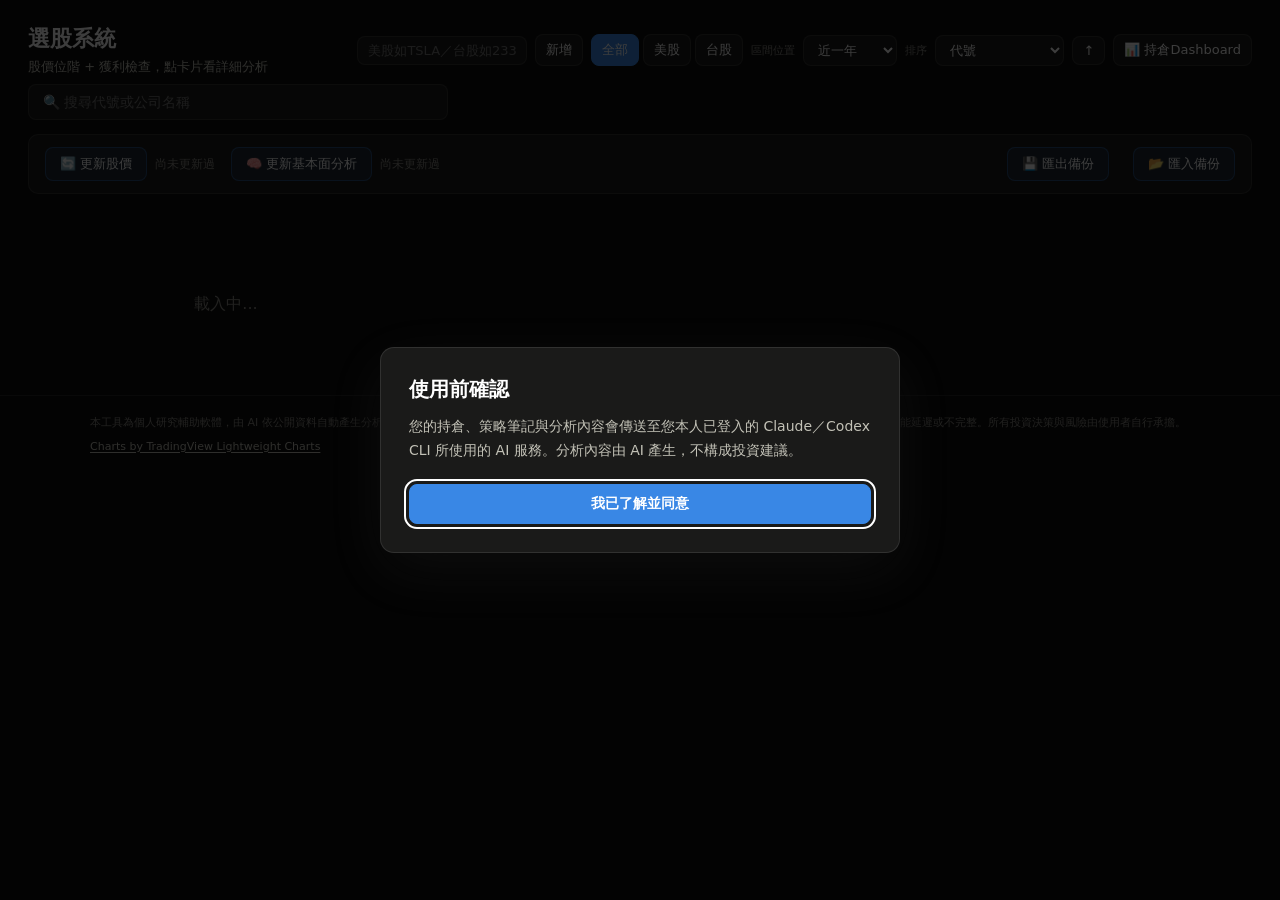
==== frontend/index.html @ bf41b872 "feat(W2): disclaimer footer + first-use consent dialog (codex-built, red-teamed), smoke checklist Co" ====
<!doctype html>
<html lang="zh-Hant">
<head>
<meta charset="utf-8" />
<meta name="viewport" content="width=device-width, initial-scale=1" />
<title>選股系統</title>
<link rel="stylesheet" href="style.css" />
<script src="disclaimer.js"></script>
</head>
<body>
<header class="page-header">
  <div>
    <h1>選股系統</h1>
    <p class="subtitle">股價位階 + 獲利檢查，點卡片看詳細分析</p>
  </div>
  <div class="controls">
    <input id="newTicker" type="text" class="text-input" placeholder="美股如TSLA／台股如2330" maxlength="12" />
    <button id="addTickerBtn" class="range-btn">新增</button>
    <div class="market-filter-row" id="marketFilterBtns">
      <button class="range-btn active" data-market="all">全部</button>
      <button class="range-btn" data-market="us">美股</button>
      <button class="range-btn" data-market="tw">台股</button>
    </div>
    <label class="section-label" for="rangeSelect">區間位置</label>
    <select id="rangeSelect">
      <option value="1m">近一個月</option>
      <option value="3m">近三個月</option>
      <option value="6m">近半年</option>
      <option value="1y" selected>近一年</option>
      <option value="3y">近三年</option>
    </select>
    <label class="section-label" for="sortSelect">排序</label>
    <select id="sortSelect">
      <option value="ticker">代號</option>
      <option value="price">股價</option>
      <option value="day_change_pct">今日漲跌%</option>
      <option value="pct_from_high">距高點%</option>
      <option value="sigma">長期趨勢位階σ</option>
      <option value="range_pct">區間位置%</option>
      <option value="market_cap">市值</option>
      <option value="holding_pl_pct">持倉損益%</option>
      <option value="holding_pl_amount">持倉損益金額</option>
    </select>
    <button id="sortDirBtn" class="range-btn" title="切換升冪/降冪">↑</button>
    <a href="dashboard.html" class="range-btn nav-link">📊 持倉Dashboard</a>
  </div>
</header>
<section class="search-row">
  <input id="searchInput" type="text" class="text-input search-input" placeholder="🔍 搜尋代號或公司名稱" />
</section>
<section class="refresh-row">
  <div class="refresh-row-group">
    <div class="refresh-item">
      <button id="refreshPricesBtn" class="action-btn">🔄 更新股價</button>
      <span class="refresh-status" id="refreshPricesStatus">尚未更新過</span>
    </div>
    <div class="refresh-item">
      <button id="refreshAnalysisBtn" class="action-btn">🧠 更新基本面分析</button>
      <span class="refresh-status" id="refreshAnalysisStatus">尚未更新過</span>
    </div>
  </div>
  <div class="refresh-row-group">
    <div class="refresh-item">
      <button id="exportBackupBtn" class="action-btn">💾 匯出備份</button>
      <span class="refresh-status" id="backupStatus"></span>
    </div>
    <div class="refresh-item">
      <button id="importBackupBtn" class="action-btn">📂 匯入備份</button>
      <input type="file" id="importBackupFile" accept="application/json" style="display:none;">
    </div>
  </div>
</section>
<p id="statusMsg" class="status-msg"></p>
<main id="grid" class="grid">
  <div class="loading">載入中...</div>
</main>
<script src="app.js"></script>
<script src="chat-widget.js"></script>
</body>
</html>
---- frontend/style.css ----
:root {
  color-scheme: dark;
  --surface-1: #1a1a19;
  --page: #0d0d0d;
  --text-primary: #ffffff;
  --text-secondary: #c3c2b7;
  --text-muted: #898781;
  --border: rgba(255, 255, 255, 0.10);
  --gridline: #2c2c2a;
  --blue: #3987e5;
  --red: #e66767;
  --good: #0ca30c;
  --critical: #e66767;
  --neutral: #383835;
  --card-radius: 14px;
}

* { box-sizing: border-box; }

body {
  margin: 0;
  background: var(--page);
  color: var(--text-primary);
  font-family: system-ui, -apple-system, "Segoe UI", sans-serif;
}

header.page-header {
  display: flex;
  align-items: center;
  justify-content: space-between;
  flex-wrap: wrap;
  gap: 12px;
  padding: 24px 28px 8px;
}

header.page-header h1 {
  font-size: 22px;
  margin: 0;
}

.subtitle {
  color: var(--text-secondary);
  font-size: 13px;
  margin: 4px 0 0;
}

.controls {
  display: flex;
  align-items: center;
  gap: 8px;
}

.market-filter-row {
  display: flex;
  gap: 4px;
}

.refresh-row {
  display: flex;
  flex-wrap: wrap;
  justify-content: space-between;
  align-items: center;
  gap: 16px;
  margin: 0 28px 14px;
  padding: 12px 16px;
  background: var(--surface-1);
  border: 1px solid var(--border);
  border-radius: 10px;
}

.refresh-row-group {
  display: flex;
  flex-wrap: nowrap;
  gap: 16px;
  max-width: 100%;
  overflow-x: auto;
}

.refresh-item {
  display: flex;
  flex-wrap: nowrap;
  flex-shrink: 0;
  align-items: center;
  gap: 8px;
}

.action-btn {
  background: rgba(57, 135, 229, 0.12);
  color: var(--text-primary);
  border: 1px solid rgba(57, 135, 229, 0.4);
  border-radius: 8px;
  padding: 7px 14px;
  font-size: 13px;
  font-family: inherit;
  cursor: pointer;
  white-space: nowrap;
}

.action-btn:hover:not(:disabled) {
  background: rgba(57, 135, 229, 0.22);
}

.action-btn:disabled {
  opacity: 0.6;
  cursor: default;
}

.refresh-status {
  font-size: 12px;
  color: var(--text-muted);
}
.refresh-status.error { color: var(--critical); }

select, .range-btn {
  background: var(--surface-1);
  color: var(--text-primary);
  border: 1px solid var(--border);
  border-radius: 8px;
  padding: 6px 10px;
  font-size: 13px;
  font-family: inherit;
  cursor: pointer;
}

.range-btn.active {
  background: var(--blue);
  border-color: var(--blue);
}

.nav-link {
  display: inline-block;
  text-decoration: none;
}

.grid {
  display: grid;
  grid-template-columns: repeat(auto-fill, minmax(300px, 1fr));
  gap: 18px;
  padding: 16px 28px 40px;
}

.card {
  position: relative;
  background: var(--surface-1);
  border: 1px solid var(--border);
  border-radius: var(--card-radius);
  padding: 44px 20px 20px;
  cursor: pointer;
  transition: border-color .15s, transform .15s;
  display: flex;
  flex-direction: column;
  gap: 14px;
}

/* dedicated row for the star/remove icons, reserved via the card's extra top padding above —
   normal flex layout with a real gap, not two absolutely-positioned buttons fighting for the
   same corner as the price text */
.card-icons {
  position: absolute;
  top: 10px;
  right: 10px;
  display: flex;
  align-items: center;
  gap: 10px;
  z-index: 2;
}

.remove-btn {
  width: 22px;
  height: 22px;
  border-radius: 50%;
  border: 1px solid var(--border);
  background: rgba(255,255,255,0.04);
  color: var(--text-muted);
  font-size: 11px;
  line-height: 1;
  cursor: pointer;
  opacity: 0;
  transition: opacity .15s, color .15s, border-color .15s;
}

.card:hover .remove-btn { opacity: 1; }
.remove-btn:hover { color: var(--red); border-color: var(--red); }

.star-btn {
  width: 24px;
  height: 24px;
  border: none;
  background: transparent;
  color: var(--text-muted);
  font-size: 18px;
  line-height: 1;
  cursor: pointer;
  transition: color .15s, transform .1s;
}

.star-btn:hover { color: #eda100; transform: scale(1.15); }
.star-btn.active { color: #eda100; }

.card.favorited {
  border-color: rgba(237, 161, 0, 0.5);
  background: linear-gradient(180deg, rgba(237, 161, 0, 0.06), var(--surface-1) 40%);
}
.card.favorited:hover { border-color: #eda100; }

.text-input {
  background: var(--surface-1);
  color: var(--text-primary);
  border: 1px solid var(--border);
  border-radius: 8px;
  padding: 6px 10px;
  font-size: 13px;
  font-family: inherit;
  width: 170px;
}

.text-input:focus {
  outline: none;
  border-color: var(--blue);
}

.search-row {
  padding: 0 28px 14px;
}

.search-input {
  width: 100%;
  max-width: 420px;
  padding: 9px 14px;
  font-size: 14px;
}

.status-msg {
  min-height: 18px;
  padding: 0 28px;
  font-size: 12px;
  color: var(--good);
}
.status-msg.error { color: var(--critical); }

.card:hover {
  border-color: var(--blue);
  transform: translateY(-2px);
}

.card-top {
  display: flex;
  justify-content: space-between;
  align-items: flex-start;
}

.ticker {
  font-size: 22px;
  font-weight: 700;
  letter-spacing: .3px;
}

.name {
  color: var(--text-secondary);
  font-size: 12px;
}

.price-row {
  text-align: right;
}

.price {
  font-size: 22px;
  font-variant-numeric: tabular-nums;
  font-weight: 600;
}

.pct-high {
  font-size: 12px;
  color: var(--text-secondary);
}

.meter-block { display: flex; flex-direction: column; gap: 4px; }

.meter-label-row {
  display: flex;
  justify-content: space-between;
  font-size: 12px;
}

.meter-label-row .tag {
  font-weight: 600;
}

.tag.low { color: var(--blue); }
.tag.mid { color: var(--text-secondary); }
.tag.high { color: var(--red); }

.meter-desc { font-size: 11px; color: var(--text-muted); }

.meter {
  position: relative;
  height: 8px;
  border-radius: 4px;
  background: linear-gradient(to right, var(--blue) 0%, var(--blue) 25%, var(--neutral) 45%, var(--neutral) 55%, var(--red) 75%, var(--red) 100%);
}

.meter .marker {
  position: absolute;
  top: -3px;
  width: 3px;
  height: 14px;
  background: var(--text-primary);
  border-radius: 2px;
  transform: translateX(-50%);
}

.range-meter {
  height: 8px;
  border-radius: 4px;
  background: linear-gradient(to right, var(--blue), var(--neutral), var(--red));
  position: relative;
}

.why-moved {
  font-size: 13px;
  color: var(--text-secondary);
  line-height: 1.5;
}

.holding-info {
  font-size: 12px;
  color: var(--text-secondary);
  background: rgba(255,255,255,0.03);
  border-radius: 8px;
  padding: 6px 10px;
}

.pl-pos { color: var(--good); font-weight: 600; }
.pl-neg { color: #e66767; font-weight: 600; }

.section-label {
  font-size: 11px;
  color: var(--text-muted);
}

.bullets {
  margin: 0;
  padding-left: 18px;
  font-size: 13px;
  line-height: 1.6;
}

.gates { display: flex; flex-direction: column; gap: 6px; }

.gate-row {
  display: flex;
  align-items: center;
  justify-content: space-between;
  background: rgba(255,255,255,0.03);
  border-radius: 8px;
  padding: 8px 12px;
  font-size: 13px;
}

.gate-row .mark { font-weight: 700; }
.gate-row .mark.pass { color: var(--good); }
.gate-row .mark.fail { color: var(--critical); }

.verdict {
  text-align: center;
  padding: 10px;
  border-radius: 8px;
  font-size: 13px;
  font-weight: 600;
  background: rgba(57, 135, 229, 0.15);
  color: var(--blue);
}

.verdict.weak {
  background: rgba(255,255,255,0.05);
  color: var(--text-secondary);
}

.loading, .empty {
  color: var(--text-muted);
  padding: 40px;
  text-align: center;
}

/* detail page */
.detail-wrap {
  max-width: 980px;
  margin: 0 auto;
  padding: 24px 20px 60px;
}

.back-link {
  color: var(--text-secondary);
  text-decoration: none;
  font-size: 13px;
}
.back-link:hover { color: var(--text-primary); }

.detail-header {
  display: flex;
  justify-content: space-between;
  align-items: flex-start;
  flex-wrap: wrap;
  gap: 12px;
  margin: 16px 0 20px;
}

.detail-header .ticker { font-size: 32px; }
.detail-header .price { font-size: 32px; }

.ticker-row {
  display: flex;
  align-items: center;
  gap: 10px;
}

.star-btn-inline {
  background: transparent;
  border: none;
  padding: 0;
  color: var(--text-muted);
  font-size: 28px;
  line-height: 1;
  cursor: pointer;
  transition: color .15s, transform .1s;
}

.star-btn-inline:hover { color: #eda100; transform: scale(1.1); }
.star-btn-inline.active { color: #eda100; }

.panel {
  background: var(--surface-1);
  border: 1px solid var(--border);
  border-radius: var(--card-radius);
  padding: 20px;
  margin-bottom: 18px;
}

.panel h3 {
  margin: 0 0 12px;
  font-size: 14px;
  color: var(--text-secondary);
  font-weight: 600;
}

#chart { position: relative; width: 100%; height: 380px; }

.chart-point-marker {
  position: absolute;
  width: 10px;
  height: 10px;
  margin-left: -5px;
  margin-top: -5px;
  border-radius: 50%;
  background: #eda100;
  border: 2px solid var(--surface-1);
  pointer-events: none;
  z-index: 5;
}

.chart-range-row {
  display: flex;
  align-items: center;
  gap: 6px;
  margin-bottom: 10px;
}

.fund-grid {
  display: grid;
  grid-template-columns: repeat(auto-fill, minmax(150px, 1fr));
  gap: 14px;
}

.holding-form {
  display: flex;
  flex-wrap: wrap;
  align-items: center;
  gap: 8px;
}

.holding-form .text-input { width: 140px; }
.holding-form input[type="number"] { width: 100px; }

.lot-list {
  display: flex;
  flex-direction: column;
  gap: 4px;
  margin-top: 10px;
}

.lot-row {
  display: flex;
  align-items: center;
  justify-content: space-between;
  gap: 8px;
  padding: 4px 8px;
  background: var(--bg-secondary, #222221);
  border-radius: 4px;
  font-size: 13px;
  color: var(--text-secondary);
}

.lot-remove-btn {
  background: none;
  border: none;
  color: var(--text-secondary);
  cursor: pointer;
  font-size: 13px;
  padding: 0 4px;
}
.lot-remove-btn:hover { color: #e66767; }

.checkbox-row {
  display: flex;
  align-items: center;
  gap: 8px;
  margin-top: 12px;
  font-size: 13px;
  color: var(--text-secondary);
  cursor: pointer;
}

.checkbox-row input[type="checkbox"] {
  width: 16px;
  height: 16px;
  accent-color: var(--blue);
  cursor: pointer;
}

.checkbox-row input:disabled { cursor: default; opacity: 0.5; }

.fund-item .label { font-size: 11px; color: var(--text-muted); }
.fund-item .value { font-size: 16px; font-variant-numeric: tabular-nums; }

.analysis-grid {
  display: grid;
  grid-template-columns: 1fr 1fr;
  gap: 16px;
}
.analysis-block { min-width: 0; }
.analysis-block h4 {
  margin: 0 0 6px;
  font-size: 12px;
  color: var(--text-muted);
}
.analysis-block p {
  margin: 0;
  font-size: 13px;
  line-height: 1.6;
  color: var(--text-primary);
}

.analysis-score-section {
  padding-bottom: 18px;
  margin-bottom: 18px;
  border-bottom: 1px solid var(--border);
}

.analysis-score-section h4 {
  margin: 0 0 8px;
  font-size: 12px;
  color: var(--text-muted);
  font-weight: 600;
}

.analysis-as-of {
  margin: -6px 0 14px;
  color: var(--text-muted);
  font-size: 12px;
  font-variant-numeric: tabular-nums;
}

.score-chart-box {
  width: min(100%, 430px);
  height: 300px;
  margin: 0 auto;
}

.score-empty {
  margin: 0;
  color: var(--text-muted);
  font-size: 13px;
}

.score-reasons {
  display: flex;
  flex-direction: column;
  gap: 8px;
  max-width: 720px;
  margin: 16px auto 0;
  padding-top: 14px;
  border-top: 1px solid var(--border);
}

.score-reason-row {
  display: grid;
  grid-template-columns: minmax(72px, auto) 42px minmax(0, 1fr);
  align-items: start;
  gap: 10px;
  min-width: 0;
}

.score-reason-axis,
.score-reason-text {
  font-size: 13px;
  line-height: 1.5;
}

.score-reason-axis {
  color: var(--text-secondary);
  font-weight: 600;
}

.score-reason-text {
  min-width: 0;
  color: var(--text-primary);
  overflow-wrap: anywhere;
  text-wrap: pretty;
}

.score-badge {
  display: inline-flex;
  align-items: center;
  justify-content: center;
  min-width: 36px;
  padding: 2px 6px;
  border-radius: 999px;
  color: var(--text-primary);
  font-size: 11px;
  font-weight: 700;
  font-variant-numeric: tabular-nums;
}

.score-good { background: var(--good); }
.score-critical { background: var(--critical); }
.score-neutral,
.score-missing {
  background: var(--neutral);
  color: var(--text-secondary);
}

.analysis-news-panel {
  margin-top: 18px;
  padding-top: 18px;
  border-top: 1px solid var(--border);
}

.analysis-news-panel > h4 {
  margin-bottom: 12px;
  color: var(--text-secondary);
  font-size: 13px;
  text-wrap: balance;
}

.analysis-news-columns {
  display: grid;
  grid-template-columns: 1fr 1fr;
  gap: 18px;
}

.analysis-news-group { min-width: 0; }

.analysis-news-group h5 {
  margin: 0 0 8px;
  color: var(--text-muted);
  font-size: 12px;
}

.analysis-news-list {
  margin: 0;
  padding-left: 18px;
  color: var(--text-secondary);
  font-size: 13px;
  line-height: 1.55;
}

.analysis-news-list li {
  margin-bottom: 6px;
  overflow-wrap: anywhere;
  text-wrap: pretty;
}

.analysis-news-list a { color: var(--blue); }

.analysis-news-empty {
  margin: 0;
  color: var(--text-muted);
  font-size: 13px;
}

@media (max-width: 760px) {
  .analysis-grid { grid-template-columns: 1fr; }
  .analysis-news-columns { grid-template-columns: 1fr; }
}

@media (max-width: 420px) {
  .score-reason-row {
    grid-template-columns: minmax(72px, 1fr) 42px;
  }

  .score-reason-text { grid-column: 1 / -1; }
}

/* dashboard */

.dashboard-wrap {
  max-width: 1100px;
  margin: 0 auto;
  padding: 24px 20px 60px;
}

.stat-row {
  display: grid;
  grid-template-columns: repeat(auto-fit, minmax(160px, 1fr));
  gap: 14px;
  margin: 20px 0;
}

.stat-tile {
  background: var(--surface-1);
  border: 1px solid var(--border);
  border-radius: var(--card-radius);
  padding: 16px 18px;
}

.stat-label { font-size: 12px; color: var(--text-muted); margin-bottom: 6px; }
.stat-value { font-size: 24px; font-weight: 700; font-variant-numeric: tabular-nums; }

.chart-row {
  display: grid;
  grid-template-columns: 1fr 1fr;
  gap: 16px;
}

.chart-panel { min-height: 280px; }

.chart-box {
  position: relative;
  height: 280px;
}

.table-scroll { overflow-x: auto; }

.holdings-table {
  width: 100%;
  border-collapse: collapse;
  font-size: 13px;
}

.holdings-table th {
  text-align: left;
  padding: 8px 10px;
  color: var(--text-muted);
  font-weight: 500;
  border-bottom: 1px solid var(--border);
  white-space: nowrap;
}

.holdings-table td {
  padding: 10px;
  border-bottom: 1px solid var(--gridline);
  white-space: nowrap;
}

.holdings-table tr[data-ticker] {
  cursor: pointer;
}
.holdings-table tr[data-ticker]:hover {
  background: rgba(255,255,255,0.03);
}

.chat-widget {
  /* no longer positioned itself — bubble and panel are each position:fixed independently below,
     since they need different anchor strategies (see .chat-widget-panel) and are never both
     visible at once ([hidden] toggles between them). */
  font-family: inherit;
}

.chat-widget-bubble {
  position: fixed;
  right: 20px;
  bottom: 20px;
  z-index: 1000;
  display: grid;
  width: 56px;
  height: 56px;
  place-items: center;
  padding: 0;
  background: var(--blue);
  color: var(--text-primary);
  border: 1px solid var(--border);
  border-radius: 50%;
  box-shadow: 0 6px 20px var(--page);
  font: inherit;
  font-size: 15px;
  font-weight: 700;
  cursor: pointer;
}

.chat-widget-bubble:hover,
.chat-widget-bubble:focus-visible {
  outline: 2px solid var(--text-primary);
  outline-offset: 2px;
}

.chat-widget-panel {
  position: fixed;
  /* left/top, not right/bottom — computed to rest in the same bottom-right spot as the bubble at
     this panel's default 400x560 size. Native CSS `resize` always grows a box away from ITS OWN
     top-left corner; anchoring via right/bottom instead makes the browser recompute left/top on
     every resize tick to keep right/bottom pinned, so the drag handle doesn't track the pointer
     1:1 and the panel visibly jumps (found in review). left/top keeps that corner fixed, matching
     what the native handle actually does.
     ponytail: dragging to a size much larger than the default can push the right/bottom edge past
     the viewport since max-width/max-height aren't aware of this fixed left/top — acceptable
     ceiling for a corner widget on a personal dashboard; a ResizeObserver that re-clamps left/top
     on resize would remove it if it's ever actually annoying in practice. */
  left: max(16px, calc(100vw - 420px));
  top: max(16px, calc(100vh - 580px));
  z-index: 1000;
  display: flex;
  flex-direction: column;
  width: min(400px, calc(100vw - 32px));
  height: min(560px, calc(100vh - 32px));
  min-width: min(320px, calc(100vw - 32px));
  min-height: min(360px, calc(100vh - 32px));
  max-width: calc(100vw - 32px);
  max-height: calc(100vh - 32px);
  overflow: auto;
  resize: both;
  background: var(--surface-1);
  color: var(--text-primary);
  border: 1px solid var(--border);
  border-radius: var(--card-radius);
  box-shadow: 0 8px 28px var(--page);
}

.chat-widget-header {
  display: flex;
  flex: 0 0 auto;
  align-items: center;
  justify-content: space-between;
  gap: 12px;
  padding: 12px 14px;
  border-bottom: 1px solid var(--border);
}

.chat-widget-title {
  margin: 0;
  font-size: 15px;
}

.chat-widget-header-actions {
  display: flex;
  align-items: center;
  gap: 4px;
}

.chat-widget-text-btn,
.chat-widget-icon-btn {
  background: transparent;
  color: var(--text-secondary);
  border: 1px solid transparent;
  border-radius: 8px;
  font: inherit;
  cursor: pointer;
}

.chat-widget-text-btn {
  padding: 5px 8px;
  font-size: 12px;
}

.chat-widget-icon-btn {
  width: 32px;
  height: 32px;
  padding: 0;
  font-size: 20px;
  line-height: 1;
}

.chat-widget-text-btn:hover:not(:disabled),
.chat-widget-icon-btn:hover:not(:disabled),
.chat-widget-text-btn:focus-visible,
.chat-widget-icon-btn:focus-visible {
  color: var(--text-primary);
  border-color: var(--border);
  outline: none;
}

.chat-widget-text-btn:disabled,
.chat-widget-icon-btn:disabled {
  color: var(--text-muted);
  cursor: default;
}

.chat-widget-messages {
  display: flex;
  flex: 1 1 auto;
  flex-direction: column;
  gap: 10px;
  min-height: 180px;
  overflow-y: auto;
  padding: 14px;
  background: var(--page);
  scroll-behavior: smooth;
}

.chat-widget-empty {
  margin: auto;
  padding: 20px;
  color: var(--text-muted);
  font-size: 13px;
  line-height: 1.6;
  text-align: center;
}

.chat-widget-message {
  width: fit-content;
  max-width: 86%;
  padding: 9px 11px;
  border: 1px solid var(--border);
  border-radius: 10px;
  color: var(--text-primary);
  font-size: 13px;
  line-height: 1.55;
  white-space: pre-wrap;
  overflow-wrap: anywhere;
}

.chat-widget-message.user {
  align-self: flex-end;
  background: var(--blue);
}

.chat-widget-message.assistant {
  align-self: flex-start;
  background: var(--surface-1);
}

.chat-widget-message.pending {
  color: var(--text-muted);
}

.chat-widget-message.error {
  align-self: flex-start;
  color: var(--critical);
  border-color: var(--critical);
  background: var(--surface-1);
}

.chat-widget-form {
  display: flex;
  flex: 0 0 auto;
  align-items: stretch;
  gap: 8px;
  padding: 10px;
  border-top: 1px solid var(--border);
}

.chat-widget-input {
  flex: 1;
  min-width: 0;
  min-height: 52px;
  max-height: 140px;
  resize: vertical;
  padding: 8px 10px;
  background: var(--page);
  color: var(--text-primary);
  border: 1px solid var(--border);
  border-radius: 8px;
  font: inherit;
  font-size: 13px;
  line-height: 1.45;
}

.chat-widget-input:focus {
  outline: none;
  border-color: var(--blue);
}

.chat-widget-input:disabled {
  color: var(--text-muted);
}

.chat-widget-send-btn {
  flex: 0 0 auto;
  align-self: stretch;
  min-width: 64px;
  padding: 7px 12px;
  background: var(--blue);
  color: var(--text-primary);
  border: 1px solid var(--border);
  border-radius: 8px;
  font: inherit;
  font-size: 13px;
  cursor: pointer;
}

.chat-widget-send-btn:hover:not(:disabled),
.chat-widget-send-btn:focus-visible {
  outline: 2px solid var(--text-primary);
  outline-offset: 1px;
}

.chat-widget-send-btn:disabled {
  background: var(--neutral);
  color: var(--text-muted);
  cursor: default;
}

.chat-widget[hidden],
.chat-widget-bubble[hidden],
.chat-widget-panel[hidden] {
  display: none;
}

.sr-only {
  position: absolute;
  width: 1px;
  height: 1px;
  padding: 0;
  margin: -1px;
  overflow: hidden;
  clip: rect(0, 0, 0, 0);
  white-space: nowrap;
  border: 0;
}

/* shared disclaimer and first-use consent */
.site-disclaimer {
  width: 100%;
  padding: 18px clamp(16px, 4vw, 28px) 88px; /* bottom room so the fixed chat bubble never covers the text */
  color: var(--text-muted);
  border-top: 1px solid var(--border);
  font-size: 11px;
  line-height: 1.6;
}

.site-disclaimer-content {
  width: 100%;
  max-width: 1100px;
  margin: 0 auto;
  overflow-wrap: anywhere;
}

.site-disclaimer-text {
  margin: 0 0 6px;
}

.site-disclaimer-attribution {
  color: var(--text-secondary);
  text-underline-offset: 2px;
}

.site-disclaimer-attribution:hover,
.site-disclaimer-attribution:focus-visible {
  color: var(--text-primary);
}

.consent-modal-open {
  overflow: hidden;
}

.consent-overlay {
  position: fixed;
  inset: 0;
  z-index: 2000;
  display: grid;
  place-items: center;
  overflow-y: auto;
  padding: 16px;
  background: rgba(0, 0, 0, 0.76);
}

.consent-dialog {
  width: min(520px, 100%);
  max-height: calc(100dvh - 32px);
  overflow-y: auto;
  padding: clamp(20px, 5vw, 28px);
  background: var(--surface-1);
  color: var(--text-primary);
  border: 1px solid var(--border);
  border-radius: var(--card-radius);
  box-shadow: 0 18px 60px var(--page);
}

.consent-dialog-title {
  margin: 0 0 12px;
  font-size: 20px;
}

.consent-dialog-message {
  margin: 0 0 22px;
  color: var(--text-secondary);
  font-size: 14px;
  line-height: 1.7;
  overflow-wrap: anywhere;
}

.consent-confirm-btn {
  width: 100%;
  padding: 10px 16px;
  background: var(--blue);
  color: var(--text-primary);
  border: 1px solid var(--blue);
  border-radius: 8px;
  font: inherit;
  font-size: 14px;
  font-weight: 600;
  cursor: pointer;
}

.consent-confirm-btn:hover {
  filter: brightness(1.08);
}

.consent-confirm-btn:focus-visible {
  outline: 2px solid var(--text-primary);
  outline-offset: 3px;
}

@media (max-width: 760px) {
  .chart-row { grid-template-columns: 1fr; }

  /* .chat-widget-bubble/.chat-widget-panel need no override here — their left/top and
     width/height formulas (see their own rules) already degrade to a 16px viewport margin on
     narrow screens on their own. */
  .chat-widget-message { max-width: 92%; }
}
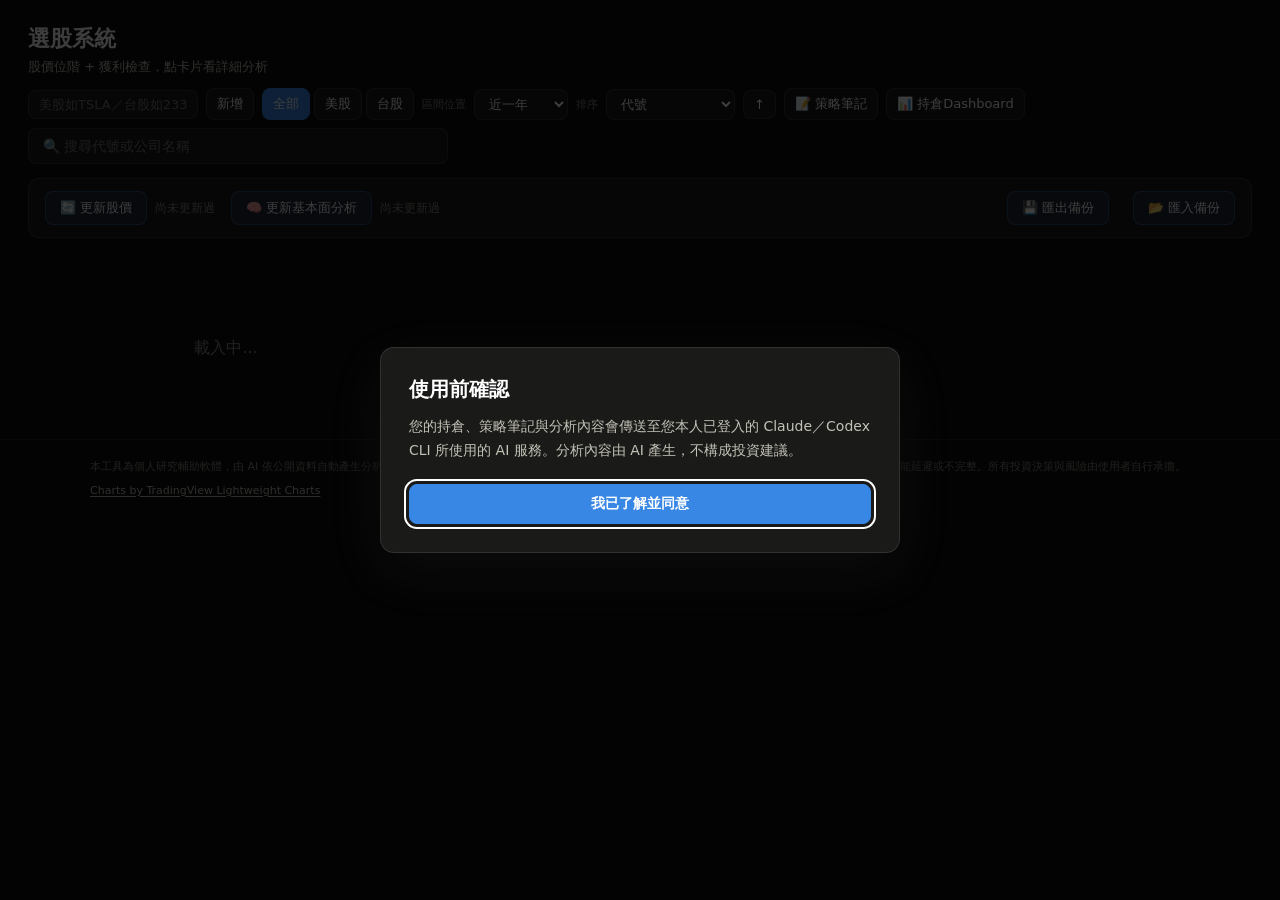
==== commit d56c8fbd: "feat(W6b): strategy notes API + UI (upload/paste/delete, per-ticker check panel), backup coverage, p" ====
--- a/frontend/index.html
+++ b/frontend/index.html
@@ -42,6 +42,7 @@
       <option value="holding_pl_amount">持倉損益金額</option>
     </select>
     <button id="sortDirBtn" class="range-btn" title="切換升冪/降冪">↑</button>
+    <a href="strategy.html" class="range-btn nav-link">📝 策略筆記</a>
     <a href="dashboard.html" class="range-btn nav-link">📊 持倉Dashboard</a>
   </div>
 </header>
--- a/frontend/style.css
+++ b/frontend/style.css
@@ -47,6 +47,7 @@
 .controls {
   display: flex;
   align-items: center;
+  flex-wrap: wrap;
   gap: 8px;
 }
 
@@ -396,6 +397,12 @@
   font-size: 13px;
 }
 .back-link:hover { color: var(--text-primary); }
+
+.detail-nav {
+  display: flex;
+  justify-content: space-between;
+  gap: 16px;
+}
 
 .detail-header {
   display: flex;
@@ -689,9 +696,386 @@
   font-size: 13px;
 }
 
+/* strategy notes and checks */
+.strategy-wrap {
+  width: min(980px, 100%);
+  margin: 0 auto;
+  padding: 24px 20px 60px;
+}
+
+.strategy-header {
+  display: flex;
+  align-items: flex-end;
+  justify-content: space-between;
+  gap: 20px;
+  margin: 20px 0;
+}
+
+.strategy-header h1 {
+  margin: 0;
+  font-size: 28px;
+}
+
+.strategy-usage {
+  color: var(--text-secondary);
+  font-size: 12px;
+  font-variant-numeric: tabular-nums;
+  text-align: right;
+}
+
+.strategy-privacy {
+  margin-bottom: 14px;
+  padding: 14px 16px;
+  background: rgba(57, 135, 229, 0.10);
+  border: 1px solid rgba(57, 135, 229, 0.35);
+  border-radius: 10px;
+}
+
+.strategy-privacy h2,
+.strategy-section-heading h2,
+.strategy-editor-grid .panel h2,
+.strategy-viewer h2 {
+  margin: 0;
+  color: var(--text-secondary);
+  font-size: 14px;
+  font-weight: 600;
+}
+
+.strategy-privacy p {
+  margin: 5px 0 0;
+  color: var(--text-secondary);
+  font-size: 13px;
+  line-height: 1.55;
+}
+
+.strategy-privacy code {
+  color: var(--text-primary);
+  overflow-wrap: anywhere;
+}
+
+.strategy-status {
+  padding: 0;
+  margin: 0 0 10px;
+}
+
+.strategy-section-heading,
+.strategy-check-heading {
+  display: flex;
+  align-items: center;
+  justify-content: space-between;
+  gap: 16px;
+}
+
+.strategy-section-heading { margin-bottom: 12px; }
+
+.strategy-file-list {
+  display: flex;
+  flex-direction: column;
+  gap: 6px;
+}
+
+.strategy-file-row {
+  display: flex;
+  align-items: center;
+  justify-content: space-between;
+  gap: 16px;
+  min-width: 0;
+  padding: 10px 12px;
+  background: rgba(255, 255, 255, 0.03);
+  border-radius: 8px;
+}
+
+.strategy-file-info {
+  display: flex;
+  flex-direction: column;
+  min-width: 0;
+}
+
+.strategy-file-info strong {
+  overflow-wrap: anywhere;
+  font-size: 13px;
+}
+
+.strategy-file-info span {
+  color: var(--text-muted);
+  font-size: 11px;
+}
+
+.strategy-file-actions {
+  display: flex;
+  flex: 0 0 auto;
+  gap: 6px;
+}
+
+.strategy-delete-btn:hover,
+.strategy-delete-btn:focus-visible {
+  color: var(--critical);
+  border-color: var(--critical);
+}
+
+.strategy-empty {
+  margin: 0;
+  padding: 22px 10px;
+}
+
+.strategy-viewer pre {
+  max-height: 440px;
+  margin: 0;
+  padding: 14px;
+  overflow: auto;
+  background: var(--page);
+  border: 1px solid var(--border);
+  border-radius: 8px;
+  color: var(--text-secondary);
+  font: 12px/1.6 ui-monospace, SFMono-Regular, Menlo, Consolas, monospace;
+  white-space: pre-wrap;
+  overflow-wrap: anywhere;
+}
+
+.strategy-editor-grid {
+  display: grid;
+  grid-template-columns: minmax(0, 0.8fr) minmax(0, 1.2fr);
+  gap: 18px;
+}
+
+.strategy-editor-grid .panel h2 { margin-bottom: 10px; }
+
+.strategy-help {
+  display: block;
+  margin: 4px 0 10px;
+  color: var(--text-muted);
+  font-size: 11px;
+  line-height: 1.5;
+}
+
+.strategy-file-input {
+  display: block;
+  width: 100%;
+  margin: 0 0 12px;
+  color: var(--text-secondary);
+  font: inherit;
+  font-size: 12px;
+}
+
+.strategy-paste-form {
+  display: flex;
+  flex-direction: column;
+  align-items: flex-start;
+}
+
+.strategy-paste-form .text-input,
+.strategy-textarea {
+  width: 100%;
+}
+
+.strategy-textarea {
+  min-height: 180px;
+  margin: 4px 0 12px;
+  padding: 10px;
+  resize: vertical;
+  background: var(--page);
+  color: var(--text-primary);
+  border: 1px solid var(--border);
+  border-radius: 8px;
+  font: 13px/1.55 ui-monospace, SFMono-Regular, Menlo, Consolas, monospace;
+}
+
+.strategy-textarea:focus,
+.strategy-viewer pre:focus {
+  outline: 2px solid var(--blue);
+  outline-offset: 2px;
+}
+
+.strategy-check-heading { align-items: flex-start; }
+.strategy-check-heading h3 { margin-bottom: 0; }
+
+.strategy-check-intro {
+  margin: 4px 0 0;
+  color: var(--text-muted);
+  font-size: 12px;
+}
+
+.strategy-result-disclaimer {
+  margin: 14px 0 10px;
+  padding: 10px 12px;
+  background: rgba(255, 255, 255, 0.04);
+  border-left: 3px solid var(--blue);
+  color: var(--text-secondary);
+  font-size: 12px;
+  line-height: 1.55;
+}
+
+.strategy-check-status {
+  min-height: 18px;
+  margin: 0 0 8px;
+  color: var(--good);
+  font-size: 12px;
+}
+
+.strategy-check-status.error { color: var(--critical); }
+
+.strategy-result-meta {
+  display: flex;
+  flex-wrap: wrap;
+  gap: 6px 18px;
+  margin-bottom: 12px;
+  color: var(--text-muted);
+  font-size: 11px;
+}
+
+.strategy-result-meta strong {
+  color: var(--text-secondary);
+  font-weight: 600;
+}
+
+.strategy-warnings {
+  margin: 0 0 12px;
+  padding: 9px 12px;
+  background: rgba(237, 161, 0, 0.08);
+  border: 1px solid rgba(237, 161, 0, 0.28);
+  border-radius: 8px;
+  color: var(--text-secondary);
+  font-size: 12px;
+}
+
+.strategy-warnings summary,
+.strategy-quote-details summary {
+  cursor: pointer;
+}
+
+.strategy-warnings ul {
+  margin: 8px 0 0;
+  padding-left: 18px;
+}
+
+.strategy-result-list {
+  display: flex;
+  flex-direction: column;
+  gap: 10px;
+}
+
+.strategy-result-row {
+  padding: 14px;
+  background: rgba(255, 255, 255, 0.025);
+  border: 1px solid var(--border);
+  border-radius: 10px;
+  overflow-wrap: anywhere;
+}
+
+.strategy-result-row-heading {
+  display: flex;
+  align-items: flex-start;
+  gap: 9px;
+}
+
+.strategy-result-row-heading h4 {
+  margin: 1px 0 0;
+  font-size: 13px;
+  line-height: 1.45;
+}
+
+.strategy-status-badge {
+  flex: 0 0 auto;
+  padding: 2px 8px;
+  border-radius: 999px;
+  font-size: 11px;
+  font-weight: 700;
+}
+
+.status-pass {
+  background: rgba(12, 163, 12, 0.18);
+  color: #72d572;
+}
+
+.status-fail {
+  background: rgba(230, 103, 103, 0.18);
+  color: #f38a8a;
+}
+
+.status-unknown {
+  background: var(--neutral);
+  color: var(--text-secondary);
+}
+
+.status-conditional {
+  background: rgba(237, 161, 0, 0.16);
+  color: #f0b940;
+}
+
+.strategy-result-source,
+.strategy-evidence,
+.strategy-fact-refs,
+.strategy-result-empty {
+  margin: 7px 0 0;
+  color: var(--text-secondary);
+  font-size: 12px;
+  line-height: 1.55;
+}
+
+.strategy-result-source { color: var(--text-muted); }
+
+.strategy-quote-details {
+  margin-top: 9px;
+  color: var(--text-secondary);
+  font-size: 12px;
+}
+
+.strategy-verbatim-quote {
+  margin: 9px 0 0;
+  padding: 10px 12px;
+  background: var(--page);
+  border-left: 3px solid var(--text-muted);
+  color: var(--text-primary);
+  font: 12px/1.6 ui-monospace, SFMono-Regular, Menlo, Consolas, monospace;
+  white-space: pre-wrap;
+}
+
+.strategy-quote-context {
+  margin: 8px 0 0;
+  color: var(--text-muted);
+  line-height: 1.55;
+}
+
+.strategy-advice {
+  margin-top: 11px;
+  padding: 10px 12px;
+  background: rgba(57, 135, 229, 0.08);
+  border-radius: 8px;
+}
+
+.strategy-advice h5 {
+  margin: 0 0 6px;
+  color: var(--blue);
+  font-size: 12px;
+}
+
+.strategy-advice p {
+  margin: 4px 0 0;
+  color: var(--text-secondary);
+  font-size: 12px;
+  line-height: 1.55;
+}
+
+.strategy-advice strong { color: var(--text-primary); }
+
+.range-btn:focus-visible,
+.action-btn:focus-visible,
+.back-link:focus-visible,
+.strategy-file-input:focus-visible {
+  outline: 2px solid var(--blue);
+  outline-offset: 2px;
+}
+
 @media (max-width: 760px) {
   .analysis-grid { grid-template-columns: 1fr; }
   .analysis-news-columns { grid-template-columns: 1fr; }
+  .strategy-header {
+    align-items: flex-start;
+    flex-direction: column;
+    gap: 10px;
+  }
+  .strategy-usage { text-align: left; }
+  .strategy-editor-grid { grid-template-columns: 1fr; }
 }
 
 @media (max-width: 420px) {
@@ -700,6 +1084,20 @@
   }
 
   .score-reason-text { grid-column: 1 / -1; }
+
+  .strategy-wrap { padding-inline: 14px; }
+  .strategy-file-row {
+    align-items: flex-start;
+    flex-direction: column;
+  }
+  .strategy-file-actions { width: 100%; }
+  .strategy-file-actions .range-btn { flex: 1; }
+  .strategy-check-heading {
+    align-items: stretch;
+    flex-direction: column;
+  }
+  .strategy-check-heading .action-btn { width: 100%; }
+  .strategy-result-row-heading { flex-direction: column; }
 }
 
 /* dashboard */
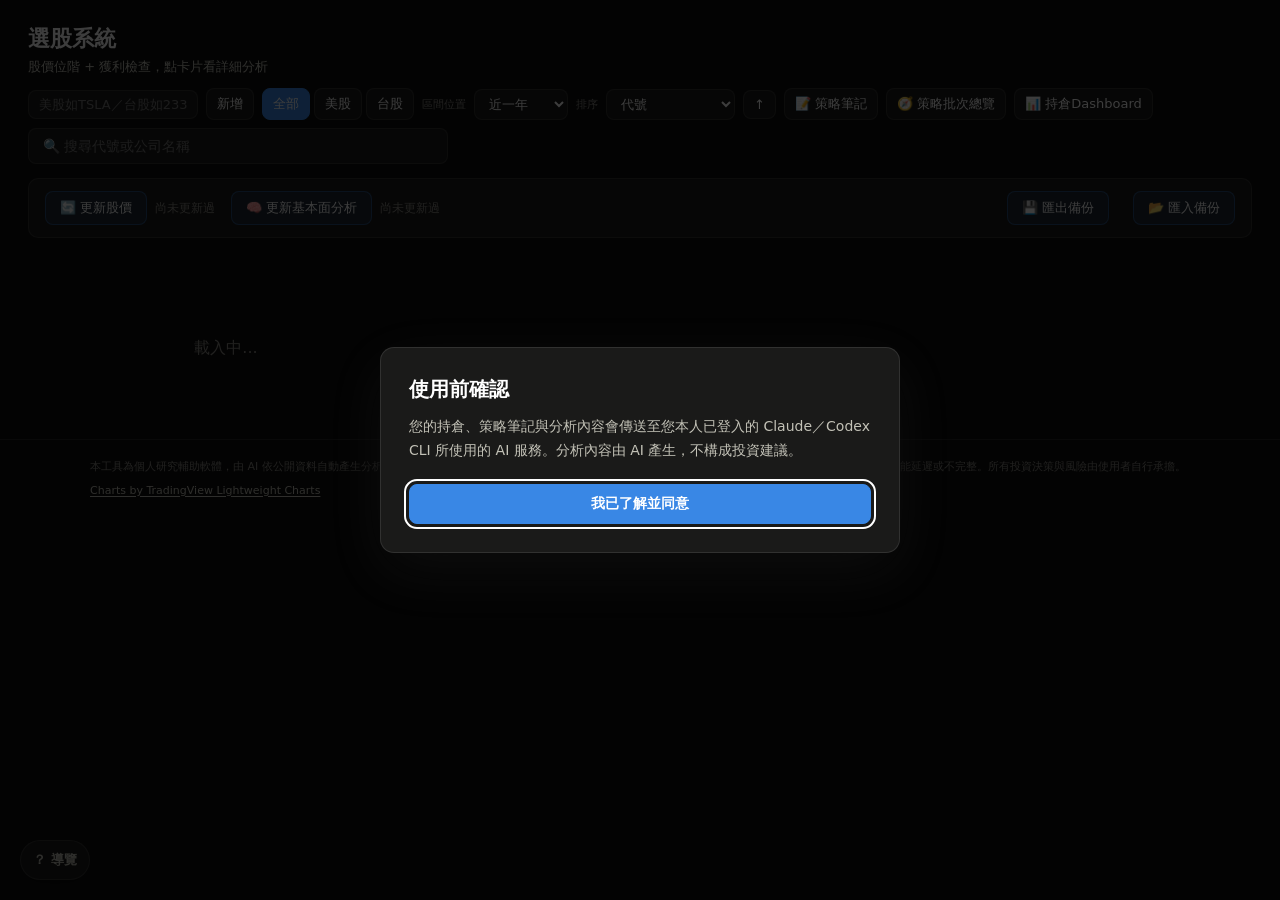
==== commit 3086754a: "feat: onboarding tours on every page, batch strategy overview (API+UI), LLM usage log, tests no long" ====
--- a/frontend/index.html
+++ b/frontend/index.html
@@ -6,6 +6,7 @@
 <title>選股系統</title>
 <link rel="stylesheet" href="style.css" />
 <script src="disclaimer.js"></script>
+<script src="tour.js"></script>
 </head>
 <body>
 <header class="page-header">
@@ -42,8 +43,9 @@
       <option value="holding_pl_amount">持倉損益金額</option>
     </select>
     <button id="sortDirBtn" class="range-btn" title="切換升冪/降冪">↑</button>
-    <a href="strategy.html" class="range-btn nav-link">📝 策略筆記</a>
-    <a href="dashboard.html" class="range-btn nav-link">📊 持倉Dashboard</a>
+    <a id="strategyNavLink" href="strategy.html" class="range-btn nav-link">📝 策略筆記</a>
+    <a id="overviewNavLink" href="overview.html" class="range-btn nav-link">🧭 策略批次總覽</a>
+    <a id="dashboardNavLink" href="dashboard.html" class="range-btn nav-link">📊 持倉Dashboard</a>
   </div>
 </header>
 <section class="search-row">
@@ -60,7 +62,7 @@
       <span class="refresh-status" id="refreshAnalysisStatus">尚未更新過</span>
     </div>
   </div>
-  <div class="refresh-row-group">
+  <div class="refresh-row-group" id="backupControls">
     <div class="refresh-item">
       <button id="exportBackupBtn" class="action-btn">💾 匯出備份</button>
       <span class="refresh-status" id="backupStatus"></span>
--- a/frontend/style.css
+++ b/frontend/style.css
@@ -1527,3 +1527,501 @@
      narrow screens on their own. */
   .chat-widget-message { max-width: 92%; }
 }
+
+.score-evidence-note {
+  margin: 0 0 12px;
+  padding: 8px 12px;
+  color: var(--text-secondary);
+  border-left: 3px solid var(--border);
+  font-size: 12px;
+  line-height: 1.6;
+}
+
+/* first-use onboarding tour */
+.tour-replay-btn {
+  position: fixed;
+  left: 20px;
+  bottom: 20px;
+  z-index: 900;
+  min-height: 40px;
+  padding: 8px 12px;
+  background: var(--surface-1);
+  color: var(--text-secondary);
+  border: 1px solid var(--border);
+  border-radius: 999px;
+  box-shadow: 0 5px 18px rgba(0, 0, 0, 0.28);
+  font: inherit;
+  font-size: 13px;
+  font-weight: 600;
+  cursor: pointer;
+}
+
+.tour-replay-btn:hover,
+.tour-replay-btn:focus-visible {
+  color: var(--text-primary);
+  border-color: var(--blue);
+  outline: 2px solid var(--blue);
+  outline-offset: 2px;
+}
+
+.tour-screen {
+  position: fixed;
+  inset: 0;
+  z-index: 1500;
+  background: transparent;
+}
+
+.tour-spotlight {
+  position: fixed;
+  z-index: 1501;
+  pointer-events: none;
+  border: 2px solid var(--blue);
+  border-radius: 10px;
+  box-shadow: 0 0 0 9999px rgba(0, 0, 0, 0.68), 0 0 0 4px rgba(57, 135, 229, 0.22);
+  transition: top 160ms ease, left 160ms ease, width 160ms ease, height 160ms ease;
+}
+
+.tour-popover {
+  position: fixed;
+  z-index: 1502;
+  width: min(360px, calc(100vw - 24px));
+  max-height: calc(100dvh - 24px);
+  overflow-y: auto;
+  padding: 17px;
+  background: var(--surface-1);
+  color: var(--text-primary);
+  border: 1px solid var(--border);
+  border-radius: var(--card-radius);
+  box-shadow: 0 12px 36px rgba(0, 0, 0, 0.42);
+}
+
+.tour-progress {
+  display: block;
+  margin-bottom: 7px;
+  color: var(--blue);
+  font-size: 11px;
+  font-weight: 700;
+  font-variant-numeric: tabular-nums;
+}
+
+.tour-title {
+  margin: 0 0 8px;
+  color: var(--text-primary);
+  font-size: 17px;
+  line-height: 1.35;
+}
+
+.tour-description {
+  margin: 0;
+  color: var(--text-secondary);
+  font-size: 13px;
+  line-height: 1.65;
+  overflow-wrap: anywhere;
+}
+
+.tour-actions {
+  display: grid;
+  grid-template-columns: auto 1fr auto;
+  align-items: center;
+  gap: 8px;
+  margin-top: 16px;
+}
+
+.tour-btn {
+  min-height: 38px;
+  padding: 7px 11px;
+  border-radius: 8px;
+  font: inherit;
+  font-size: 12px;
+  font-weight: 600;
+  cursor: pointer;
+}
+
+.tour-btn:focus-visible {
+  outline: 2px solid var(--text-primary);
+  outline-offset: 2px;
+}
+
+.tour-btn-primary {
+  justify-self: end;
+  background: var(--blue);
+  color: var(--text-primary);
+  border: 1px solid var(--blue);
+}
+
+.tour-btn-secondary,
+.tour-btn-skip {
+  background: transparent;
+  color: var(--text-secondary);
+  border: 1px solid var(--border);
+}
+
+.tour-btn-skip { justify-self: end; }
+
+.tour-btn:disabled {
+  opacity: 0.45;
+  cursor: default;
+}
+
+@media (max-width: 420px) {
+  .tour-replay-btn {
+    left: 14px;
+    bottom: 14px;
+  }
+
+  .tour-popover { padding: 15px; }
+
+  .tour-actions {
+    grid-template-columns: 1fr 1fr;
+  }
+
+  .tour-btn-primary { justify-self: stretch; }
+  .tour-btn-skip { grid-column: 1 / -1; justify-self: stretch; }
+}
+
+@media (prefers-reduced-motion: reduce) {
+  .tour-spotlight { transition: none; }
+}
+
+/* strategy batch overview */
+.overview-wrap {
+  width: min(1180px, 100%);
+  margin: 0 auto;
+  padding: 24px 20px 72px;
+  min-width: 0;
+}
+
+.overview-header { align-items: center; }
+
+.overview-section-heading {
+  align-items: flex-start;
+  min-width: 0;
+}
+
+.overview-section-heading h2,
+.overview-usage-content h3 {
+  margin: 0;
+  color: var(--text-secondary);
+  font-size: 14px;
+  font-weight: 600;
+}
+
+.overview-counter,
+.overview-meta {
+  margin: 5px 0 0;
+  color: var(--text-muted);
+  font-size: 12px;
+  font-variant-numeric: tabular-nums;
+}
+
+.overview-quick-actions {
+  display: flex;
+  flex-wrap: wrap;
+  justify-content: flex-end;
+  gap: 6px;
+}
+
+.overview-ticker-groups {
+  display: grid;
+  grid-template-columns: repeat(2, minmax(0, 1fr));
+  gap: 12px;
+}
+
+.overview-ticker-group {
+  min-width: 0;
+  margin: 0;
+  padding: 12px;
+  border: 1px solid var(--border);
+  border-radius: 10px;
+}
+
+.overview-ticker-group legend {
+  padding: 0 5px;
+  color: var(--text-secondary);
+  font-size: 12px;
+  font-weight: 600;
+}
+
+.overview-ticker-list {
+  display: grid;
+  grid-template-columns: repeat(auto-fill, minmax(135px, 1fr));
+  gap: 6px;
+}
+
+.overview-ticker-option {
+  display: flex;
+  align-items: center;
+  gap: 8px;
+  min-width: 0;
+  padding: 8px 9px;
+  background: rgba(255, 255, 255, 0.03);
+  border: 1px solid transparent;
+  border-radius: 8px;
+  cursor: pointer;
+}
+
+.overview-ticker-option:hover { border-color: var(--border); }
+
+.overview-ticker-option:has(input:focus-visible) {
+  outline: 2px solid var(--blue);
+  outline-offset: 2px;
+}
+
+.overview-ticker-option input { flex: 0 0 auto; }
+
+.overview-ticker-copy {
+  display: flex;
+  flex-direction: column;
+  min-width: 0;
+}
+
+.overview-ticker-copy strong,
+.overview-ticker-copy small {
+  overflow: hidden;
+  text-overflow: ellipsis;
+  white-space: nowrap;
+}
+
+.overview-ticker-copy strong { font-size: 12px; }
+.overview-ticker-copy small { color: var(--text-muted); font-size: 10px; }
+
+.overview-group-empty,
+.overview-usage-empty {
+  margin: 0;
+  color: var(--text-muted);
+  font-size: 12px;
+}
+
+.overview-empty { margin: 0; }
+
+.overview-cost-notice {
+  margin: 14px 0 10px;
+  padding: 11px 13px;
+  background: rgba(237, 161, 0, 0.10);
+  border: 1px solid rgba(237, 161, 0, 0.35);
+  border-radius: 8px;
+  color: #f0c15d;
+  font-size: 13px;
+  font-weight: 650;
+  line-height: 1.5;
+  overflow-wrap: anywhere;
+}
+
+.overview-run-row {
+  display: flex;
+  align-items: center;
+  flex-wrap: wrap;
+  gap: 10px;
+}
+
+.overview-run-btn { min-height: 38px; font-weight: 650; }
+
+.overview-status {
+  flex: 1 1 260px;
+  margin: 0;
+  overflow-wrap: anywhere;
+}
+
+.overview-progress {
+  display: grid;
+  grid-template-columns: minmax(0, 1fr) auto;
+  align-items: center;
+  gap: 10px;
+  margin-top: 12px;
+  color: var(--text-secondary);
+  font-size: 12px;
+  font-variant-numeric: tabular-nums;
+}
+
+.overview-progress[hidden] { display: none; }
+
+.overview-progress progress {
+  width: 100%;
+  height: 9px;
+  accent-color: var(--blue);
+}
+
+.overview-disclaimer {
+  position: sticky;
+  top: 0;
+  z-index: 5;
+  margin: 0 0 18px;
+  background: var(--surface-1);
+}
+
+.overview-matrix-panel { min-width: 0; }
+
+.overview-table-scroll {
+  width: 100%;
+  max-width: 100%;
+  overflow-x: auto;
+  overscroll-behavior-inline: contain;
+  scrollbar-gutter: stable;
+}
+
+.overview-table-scroll:focus-visible {
+  outline: 2px solid var(--blue);
+  outline-offset: 3px;
+}
+
+.overview-matrix-notice {
+  margin: 0 0 10px;
+  padding: 9px 11px;
+  background: rgba(237, 161, 0, 0.10);
+  border: 1px solid rgba(237, 161, 0, 0.35);
+  border-radius: 8px;
+  color: #f0c15d;
+  font-size: 12px;
+  font-weight: 650;
+  overflow-wrap: anywhere;
+}
+
+.overview-matrix-notice.error {
+  background: rgba(230, 103, 103, 0.10);
+  border-color: rgba(230, 103, 103, 0.35);
+  color: var(--critical);
+}
+
+.overview-table-scroll.is-stale .overview-matrix { opacity: 0.45; }
+
+.overview-matrix,
+.overview-usage-table {
+  width: 100%;
+  border-collapse: separate;
+  border-spacing: 0;
+  color: var(--text-secondary);
+  font-size: 12px;
+}
+
+.overview-matrix { min-width: 720px; }
+.overview-matrix caption { position: absolute; width: 1px; height: 1px; overflow: hidden; clip: rect(0 0 0 0); }
+
+.overview-matrix th,
+.overview-matrix td,
+.overview-usage-table th,
+.overview-usage-table td {
+  padding: 10px;
+  border-right: 1px solid var(--gridline);
+  border-bottom: 1px solid var(--gridline);
+  text-align: left;
+  vertical-align: top;
+}
+
+.overview-matrix thead th,
+.overview-usage-table th {
+  background: #20201f;
+  color: var(--text-muted);
+  font-weight: 600;
+  white-space: nowrap;
+}
+
+.overview-matrix td { text-align: center; }
+
+.overview-rule-column {
+  position: sticky;
+  left: 0;
+  z-index: 2;
+  width: 300px;
+  min-width: 240px;
+  max-width: 340px;
+  background: var(--surface-1);
+  text-align: left;
+}
+
+.overview-matrix thead .overview-rule-column { z-index: 3; background: #20201f; }
+.overview-matrix tfoot .overview-rule-column { background: #20201f; }
+
+.overview-rule-text,
+.overview-rule-source,
+.overview-rule-counts {
+  display: block;
+  overflow-wrap: anywhere;
+}
+
+.overview-rule-text { color: var(--text-primary); line-height: 1.45; }
+.overview-rule-source { margin-top: 4px; color: var(--text-muted); font-size: 10px; }
+.overview-rule-counts { margin-top: 5px; color: var(--text-secondary); font-size: 10px; font-weight: 400; }
+
+.overview-ticker-heading { min-width: 138px; text-align: center !important; }
+.overview-ticker-heading a { color: var(--blue); text-decoration: none; }
+.overview-ticker-heading a:hover { text-decoration: underline; }
+
+.overview-ticker-error {
+  display: block;
+  margin-top: 4px;
+  color: var(--critical);
+  font-size: 10px;
+}
+
+.overview-ticker-summary { min-width: 150px; text-align: left !important; }
+.overview-ticker-summary span,
+.overview-ticker-summary small { display: block; line-height: 1.5; }
+.overview-ticker-summary small { margin-top: 3px; color: var(--text-muted); }
+
+.overview-errors {
+  margin-bottom: 12px;
+  padding: 10px 12px;
+  background: rgba(230, 103, 103, 0.10);
+  border: 1px solid rgba(230, 103, 103, 0.35);
+  border-radius: 8px;
+  color: var(--critical);
+  font-size: 12px;
+  overflow-wrap: anywhere;
+}
+
+.overview-errors[hidden] { display: none; }
+.overview-errors ul { margin: 6px 0 0; padding-left: 18px; }
+
+.overview-usage-box { padding: 0; }
+
+.overview-usage-box > summary {
+  padding: 16px 20px;
+  color: var(--text-secondary);
+  font-size: 14px;
+  font-weight: 600;
+  cursor: pointer;
+}
+
+.overview-usage-box > summary:focus-visible {
+  outline: 2px solid var(--blue);
+  outline-offset: -4px;
+}
+
+.overview-usage-content { padding: 0 20px 20px; min-width: 0; }
+.overview-usage-content h3 { margin: 14px 0 8px; }
+.overview-usage-content h3:first-child { margin-top: 0; }
+.overview-usage-table { min-width: 580px; }
+.overview-recent-table { min-width: 1180px; }
+.overview-usage-table td { font-variant-numeric: tabular-nums; white-space: nowrap; }
+
+@media (max-width: 760px) {
+  .overview-header {
+    align-items: stretch;
+    flex-direction: column;
+    min-width: 0;
+  }
+  .overview-header > * { min-width: 0; }
+  .overview-header h1,
+  .overview-header .subtitle { overflow-wrap: anywhere; }
+  .overview-header .nav-link {
+    align-self: flex-start;
+    max-width: 100%;
+    white-space: normal;
+  }
+  .overview-ticker-groups { grid-template-columns: 1fr; }
+  .overview-section-heading { flex-direction: column; }
+  .overview-quick-actions { justify-content: flex-start; }
+}
+
+@media (max-width: 420px) {
+  .overview-wrap { padding-inline: 14px; }
+  .overview-picker,
+  .overview-matrix-panel { padding: 14px; }
+  .overview-ticker-list { grid-template-columns: repeat(2, minmax(0, 1fr)); }
+  .overview-quick-actions { width: 100%; }
+  .overview-quick-actions .range-btn { flex: 1 1 145px; white-space: normal; }
+  .overview-run-btn { width: 100%; }
+  .overview-status { flex-basis: 100%; }
+  .overview-rule-column { min-width: 210px; max-width: 230px; }
+  .overview-usage-content { padding-inline: 14px; }
+}
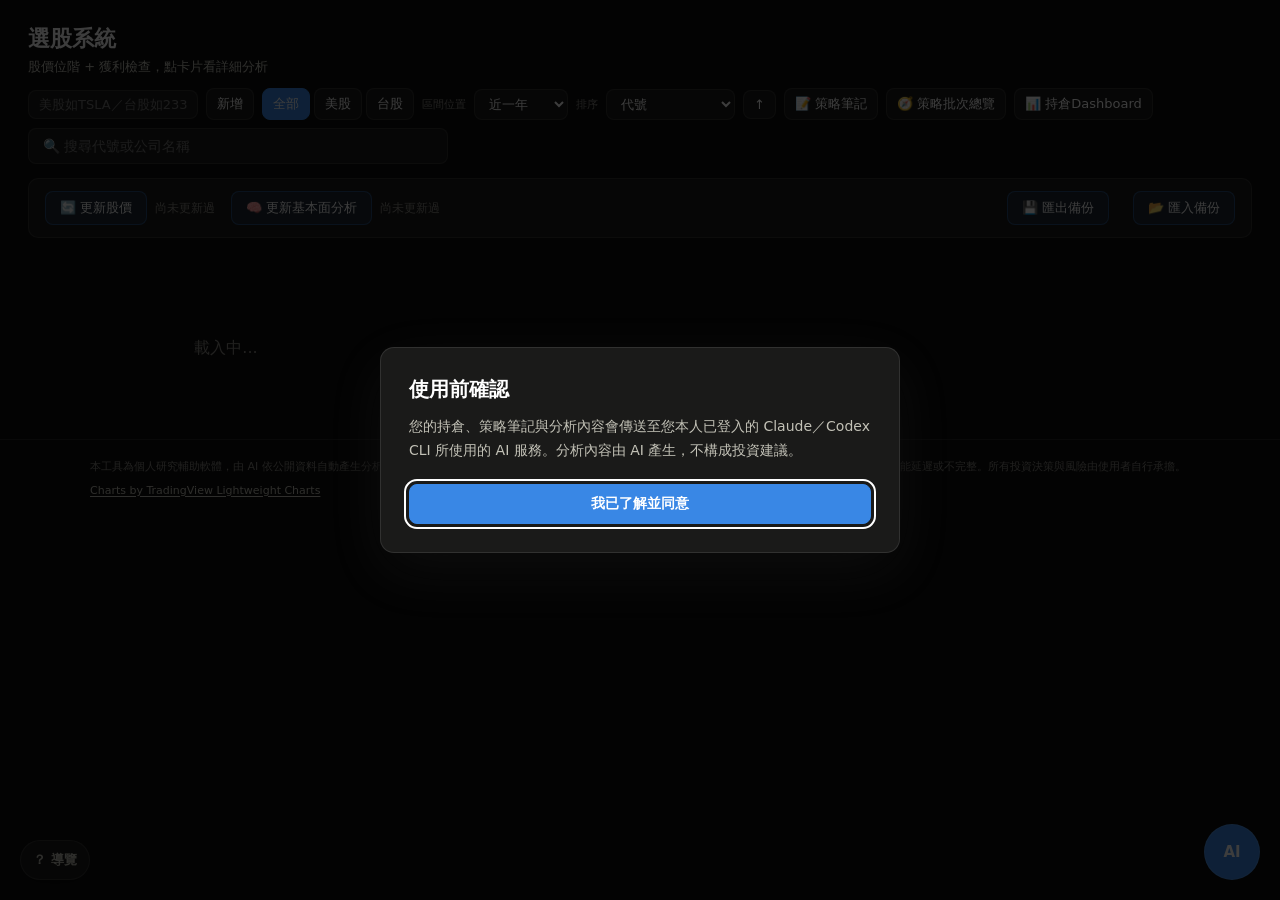
==== commit 07912f6e: "feat: demo mode (synthetic dataset, no network/AI), Docker image, README rewrite (zh/en) with screen" ====
--- a/frontend/index.html
+++ b/frontend/index.html
@@ -6,6 +6,7 @@
 <title>選股系統</title>
 <link rel="stylesheet" href="style.css" />
 <script src="disclaimer.js"></script>
+<script src="demo.js"></script>
 <script src="tour.js"></script>
 </head>
 <body>
--- a/frontend/style.css
+++ b/frontend/style.css
@@ -24,6 +24,41 @@
   font-family: system-ui, -apple-system, "Segoe UI", sans-serif;
 }
 
+.demo-banner {
+  position: sticky;
+  top: 0;
+  z-index: 1100;
+  width: 100%;
+  max-height: min(30dvh, 180px);
+  overflow: auto;
+  padding: 8px 16px;
+  background: var(--surface-1);
+  color: var(--text-secondary);
+  border-bottom: 1px solid var(--blue);
+  font-size: 12px;
+  line-height: 1.5;
+  text-align: center;
+}
+
+.demo-banner a {
+  color: var(--text-primary);
+  font-weight: 600;
+  text-underline-offset: 2px;
+}
+
+.demo-banner a:hover,
+.demo-banner a:focus-visible {
+  color: var(--blue);
+}
+
+@media (max-width: 560px) {
+  .demo-banner {
+    max-height: 34dvh;
+    padding: 7px 10px;
+    font-size: 11px;
+  }
+}
+
 header.page-header {
   display: flex;
   align-items: center;
@@ -468,9 +503,66 @@
 
 .chart-range-row {
   display: flex;
+  flex-wrap: wrap;
   align-items: center;
   gap: 6px;
   margin-bottom: 10px;
+}
+
+.indicator-toggle-bar {
+  display: flex;
+  flex-wrap: wrap;
+  align-items: center;
+  gap: 6px;
+  margin-bottom: 10px;
+}
+
+.indicator-toggle {
+  display: inline-flex;
+  align-items: center;
+  min-height: 32px;
+  gap: 6px;
+  padding: 5px 9px;
+  background: transparent;
+  color: var(--text-muted);
+  border: 1px solid var(--border);
+  border-radius: 999px;
+  font: inherit;
+  font-size: 12px;
+  cursor: pointer;
+}
+
+.indicator-toggle:hover,
+.indicator-toggle.active {
+  color: var(--text-primary);
+  background: rgba(255, 255, 255, 0.06);
+}
+
+.indicator-toggle.active { border-color: var(--indicator-color, var(--border)); }
+
+.indicator-toggle:focus-visible {
+  outline: 2px solid var(--blue);
+  outline-offset: 2px;
+}
+
+.indicator-swatch {
+  width: 10px;
+  height: 3px;
+  background: var(--indicator-color);
+  border-radius: 2px;
+  opacity: 0.45;
+}
+
+.indicator-toggle.active .indicator-swatch { opacity: 1; }
+
+.chart-crosshair-legend {
+  min-height: 18px;
+  margin: -2px 0 4px;
+  color: var(--text-secondary);
+  font-size: 11px;
+  font-variant-numeric: tabular-nums;
+  line-height: 1.5;
+  overflow-wrap: anywhere;
 }
 
 .fund-grid {
@@ -848,6 +940,156 @@
   line-height: 1.5;
 }
 
+.pins-manager { min-width: 0; }
+
+.pins-heading { align-items: flex-start; }
+.pins-heading .strategy-help { margin-bottom: 0; }
+
+.pin-create-form {
+  display: grid;
+  grid-template-columns: minmax(0, 1fr) auto auto;
+  align-items: end;
+  gap: 7px 10px;
+}
+
+.pin-create-form > label:first-child { grid-column: 1; }
+.pin-create-form > #pinText { grid-column: 1; }
+.pin-create-form > label[for="pinScope"] { grid-column: 2; grid-row: 1; }
+.pin-create-form > #pinScope { grid-column: 2; grid-row: 2; }
+.pin-create-form > .action-btn { grid-column: 3; grid-row: 2; }
+.pin-create-form .text-input { width: 100%; min-width: 0; }
+
+.pin-examples {
+  display: flex;
+  align-items: center;
+  flex-wrap: wrap;
+  gap: 6px;
+  margin-top: 10px;
+  color: var(--text-muted);
+  font-size: 11px;
+}
+
+.pin-example-btn { white-space: normal; text-align: left; }
+
+.pin-catalog-help {
+  margin-top: 12px;
+  color: var(--text-secondary);
+  font-size: 12px;
+}
+
+.pin-catalog-help > summary { cursor: pointer; }
+
+.pin-catalog {
+  display: grid;
+  grid-template-columns: repeat(auto-fit, minmax(210px, 1fr));
+  gap: 10px;
+  max-height: 320px;
+  margin-top: 10px;
+  padding: 10px;
+  overflow: auto;
+  background: var(--page);
+  border: 1px solid var(--border);
+  border-radius: 8px;
+}
+
+.pin-catalog-group { min-width: 0; }
+.pin-catalog-group h3 { margin-bottom: 7px; }
+.pin-catalog-group dl { margin: 0; }
+.pin-catalog-group dt {
+  color: var(--text-primary);
+  font: 11px/1.45 ui-monospace, SFMono-Regular, Menlo, Consolas, monospace;
+  overflow-wrap: anywhere;
+}
+.pin-catalog-group dd {
+  margin: 2px 0 8px;
+  color: var(--text-muted);
+  font-size: 11px;
+  line-height: 1.45;
+  overflow-wrap: anywhere;
+}
+
+.pins-list {
+  display: flex;
+  flex-direction: column;
+  gap: 10px;
+}
+
+.pin-row {
+  min-width: 0;
+  padding: 13px;
+  background: rgba(255, 255, 255, 0.025);
+  border: 1px solid var(--border);
+  border-radius: 10px;
+}
+
+.pin-row-main { display: grid; grid-template-columns: minmax(0, 1fr) auto; gap: 9px; align-items: start; }
+.pin-text-edit { width: 100%; min-width: 0; }
+.pin-row-controls,
+.pin-row-actions {
+  display: flex;
+  align-items: center;
+  flex-wrap: wrap;
+  gap: 6px;
+}
+.pin-row-actions { margin-top: 9px; }
+.pin-scope-select { width: auto; max-width: 140px; }
+.pin-enabled-toggle { display: inline-flex; align-items: center; gap: 5px; color: var(--text-secondary); font-size: 12px; }
+
+.pin-state-badge {
+  padding: 2px 8px;
+  border-radius: 999px;
+  font-size: 11px;
+  font-weight: 700;
+  white-space: nowrap;
+}
+.pin-state-none { background: var(--neutral); color: var(--text-secondary); }
+.pin-state-draft { background: rgba(237, 161, 0, 0.16); color: #f0b940; }
+.pin-state-confirmed { background: rgba(12, 163, 12, 0.18); color: #72d572; }
+.pin-state-stale { background: rgba(230, 103, 103, 0.18); color: #f38a8a; }
+.pin-state-unsupported { background: var(--neutral); color: var(--text-secondary); }
+.pin-unsupported-reason { color: var(--text-muted); font-size: 11px; }
+.pin-compiling { margin: 9px 0 0; color: var(--blue); font-size: 12px; }
+
+.pin-review {
+  margin-top: 12px;
+  padding: 12px;
+  background: rgba(57, 135, 229, 0.06);
+  border-left: 3px solid var(--blue);
+  border-radius: 8px;
+}
+.pin-review-source,
+.pin-ai-note,
+.pin-review-facts { margin: 0 0 8px; color: var(--text-muted); font-size: 11px; line-height: 1.5; }
+.pin-ai-note { color: var(--text-secondary); }
+.pin-review-scope + .pin-review-scope { margin-top: 11px; }
+.pin-review-scope h4 { margin: 0 0 5px; color: var(--text-secondary); font-size: 12px; }
+.pin-restatement { margin: 0 0 7px; color: var(--text-primary); font-size: 13px; line-height: 1.6; }
+.pin-expression {
+  display: block;
+  max-width: 100%;
+  padding: 8px;
+  overflow-x: auto;
+  background: var(--page);
+  border-radius: 6px;
+  color: var(--text-secondary);
+  font-size: 11px;
+  white-space: pre-wrap;
+  overflow-wrap: anywhere;
+}
+.pin-review-facts { margin-top: 7px; }
+.pin-confirm-btn { margin-top: 4px; }
+
+.pinned-eval-line,
+.pinned-eval-reason {
+  margin: 8px 0 0;
+  color: var(--text-secondary);
+  font-size: 12px;
+  line-height: 1.55;
+  overflow-wrap: anywhere;
+}
+.pinned-eval-line .strategy-status-badge { display: inline-block; margin-right: 3px; }
+.pinned-eval-reason { color: var(--text-muted); }
+
 .strategy-file-input {
   display: block;
   width: 100%;
@@ -948,6 +1190,35 @@
   padding-left: 18px;
 }
 
+.strategy-scope-note {
+  margin: 0 0 16px;
+  padding: 10px 12px;
+  background: rgba(80, 201, 206, 0.08);
+  border: 1px solid rgba(80, 201, 206, 0.25);
+  border-radius: 8px;
+  color: var(--text-secondary);
+  font-size: 12px;
+  line-height: 1.6;
+}
+
+.strategy-result-section + .strategy-result-section { margin-top: 20px; }
+
+.strategy-result-section-title {
+  margin: 0 0 10px;
+  color: var(--text-primary);
+  font-size: 14px;
+  line-height: 1.5;
+}
+
+.strategy-entry-lot + .strategy-entry-lot { margin-top: 14px; }
+
+.strategy-entry-lot-title {
+  margin: 0 0 8px;
+  color: var(--text-secondary);
+  font-size: 12px;
+  font-weight: 650;
+}
+
 .strategy-result-list {
   display: flex;
   flex-direction: column;
@@ -980,6 +1251,17 @@
   border-radius: 999px;
   font-size: 11px;
   font-weight: 700;
+}
+
+.strategy-scope-badge {
+  flex: 0 0 auto;
+  padding: 2px 8px;
+  border: 1px solid var(--border);
+  border-radius: 999px;
+  color: var(--text-muted);
+  font-size: 10px;
+  font-weight: 600;
+  white-space: nowrap;
 }
 
 .status-pass {
@@ -1079,6 +1361,16 @@
 }
 
 @media (max-width: 420px) {
+  .indicator-toggle-bar {
+    flex-wrap: nowrap;
+    margin-inline: -4px;
+    padding: 0 4px 4px;
+    overflow-x: auto;
+    scrollbar-width: thin;
+  }
+
+  .indicator-toggle { flex: 0 0 auto; }
+
   .score-reason-row {
     grid-template-columns: minmax(72px, 1fr) 42px;
   }
@@ -1086,6 +1378,17 @@
   .score-reason-text { grid-column: 1 / -1; }
 
   .strategy-wrap { padding-inline: 14px; }
+  .pin-create-form { grid-template-columns: minmax(0, 1fr); }
+  .pin-create-form > label,
+  .pin-create-form > #pinText,
+  .pin-create-form > label[for="pinScope"],
+  .pin-create-form > #pinScope,
+  .pin-create-form > .action-btn { grid-column: 1; grid-row: auto; }
+  .pin-create-form > .action-btn { width: 100%; }
+  .pin-row-main { grid-template-columns: minmax(0, 1fr); }
+  .pin-row-controls { align-items: flex-start; }
+  .pin-row-actions .range-btn { flex: 1 1 calc(33% - 6px); }
+  .pin-catalog { grid-template-columns: minmax(0, 1fr); }
   .strategy-file-row {
     align-items: flex-start;
     flex-direction: column;
@@ -1461,19 +1764,12 @@
   overflow: hidden;
 }
 
-.consent-overlay {
-  position: fixed;
-  inset: 0;
-  z-index: 2000;
-  display: grid;
-  place-items: center;
-  overflow-y: auto;
-  padding: 16px;
+.consent-dialog::backdrop {
   background: rgba(0, 0, 0, 0.76);
 }
 
 .consent-dialog {
-  width: min(520px, 100%);
+  width: min(520px, calc(100% - 32px));
   max-height: calc(100dvh - 32px);
   overflow-y: auto;
   padding: clamp(20px, 5vw, 28px);
@@ -1482,6 +1778,14 @@
   border: 1px solid var(--border);
   border-radius: var(--card-radius);
   box-shadow: 0 18px 60px var(--page);
+}
+
+.consent-dialog-fallback[open] {
+  position: fixed;
+  inset: 50% auto auto 50%;
+  z-index: 2000;
+  margin: 0;
+  transform: translate(-50%, -50%);
 }
 
 .consent-dialog-title {
@@ -1894,7 +2198,13 @@
 }
 
 .overview-matrix { min-width: 720px; }
-.overview-matrix caption { position: absolute; width: 1px; height: 1px; overflow: hidden; clip: rect(0 0 0 0); }
+.overview-matrix caption {
+  padding: 0 0 10px;
+  color: var(--text-muted);
+  font-size: 11px;
+  line-height: 1.5;
+  text-align: left;
+}
 
 .overview-matrix th,
 .overview-matrix td,
@@ -1917,6 +2227,18 @@
 
 .overview-matrix td { text-align: center; }
 
+.overview-pin-row > * { background-color: rgba(57, 135, 229, 0.055); }
+.overview-pin-row .overview-rule-column { background: #1d2530; }
+.overview-pin-heading { border-left: 3px solid var(--blue); }
+.overview-rule-separator th,
+.overview-rule-separator td {
+  background: #20201f;
+  color: var(--text-muted);
+  font-size: 10px;
+  font-weight: 700;
+  letter-spacing: 0.04em;
+}
+
 .overview-rule-column {
   position: sticky;
   left: 0;
@@ -1945,6 +2267,17 @@
 .overview-ticker-heading { min-width: 138px; text-align: center !important; }
 .overview-ticker-heading a { color: var(--blue); text-decoration: none; }
 .overview-ticker-heading a:hover { text-decoration: underline; }
+
+.overview-ticker-excluded {
+  display: block;
+  max-width: 150px;
+  margin-top: 4px;
+  color: var(--text-muted);
+  font-size: 9px;
+  font-weight: 400;
+  line-height: 1.35;
+  white-space: normal;
+}
 
 .overview-ticker-error {
   display: block;
@@ -2025,3 +2358,12 @@
   .overview-rule-column { min-width: 210px; max-width: 230px; }
   .overview-usage-content { padding-inline: 14px; }
 }
+
+.strategy-stale-notice {
+  margin: 0 0 12px;
+  padding: 8px 12px;
+  color: var(--text-primary);
+  border-left: 3px solid var(--orange, #eda100);
+  background: var(--surface-2, rgba(237, 161, 0, 0.1));
+  font-size: 13px;
+}
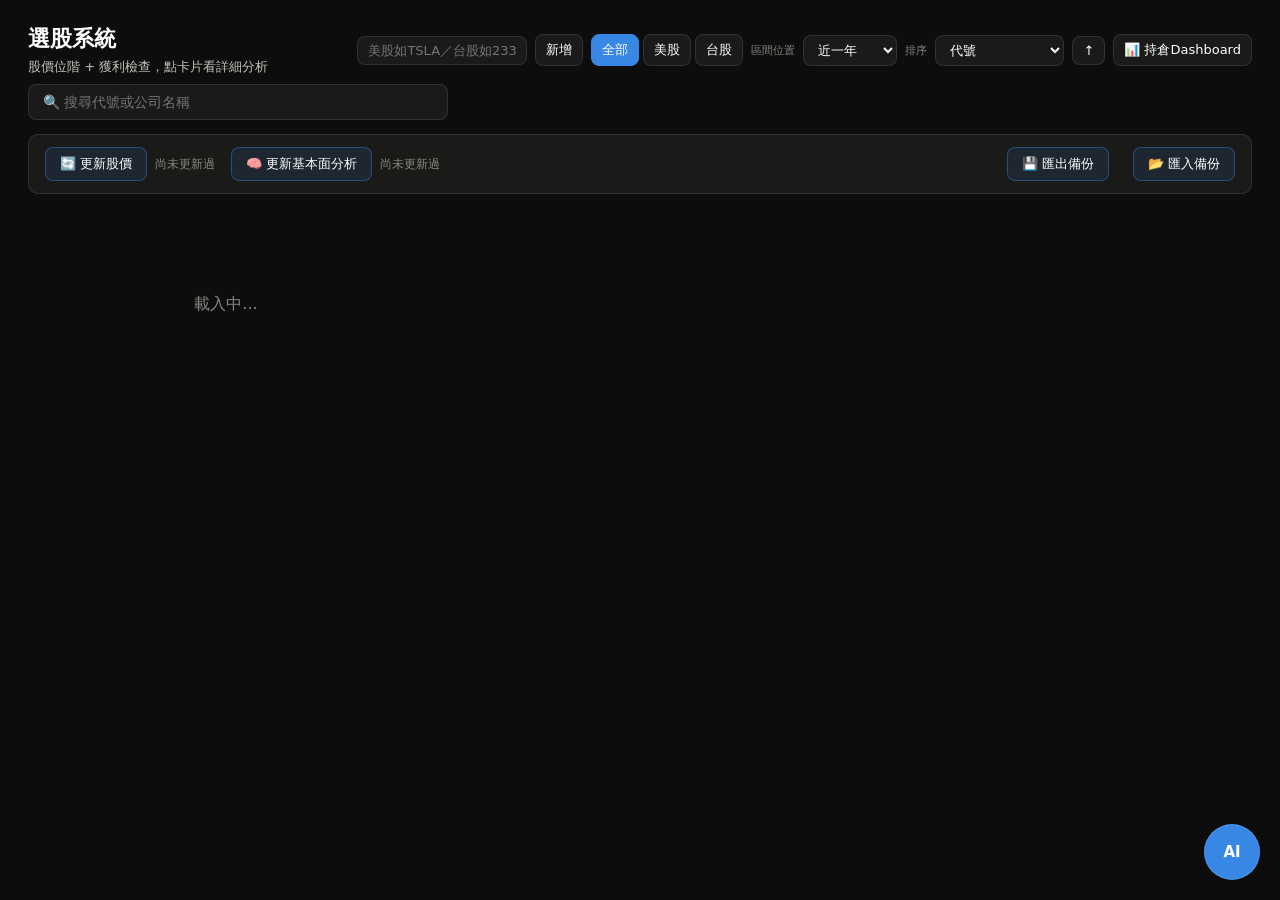
==== commit e96432df: "Initial public version Squashed from earlier development history (the original step-by-step history " ====
--- a/frontend/index.html
+++ b/frontend/index.html
@@ -5,9 +5,6 @@
 <meta name="viewport" content="width=device-width, initial-scale=1" />
 <title>選股系統</title>
 <link rel="stylesheet" href="style.css" />
-<script src="disclaimer.js"></script>
-<script src="demo.js"></script>
-<script src="tour.js"></script>
 </head>
 <body>
 <header class="page-header">
@@ -44,9 +41,7 @@
       <option value="holding_pl_amount">持倉損益金額</option>
     </select>
     <button id="sortDirBtn" class="range-btn" title="切換升冪/降冪">↑</button>
-    <a id="strategyNavLink" href="strategy.html" class="range-btn nav-link">📝 策略筆記</a>
-    <a id="overviewNavLink" href="overview.html" class="range-btn nav-link">🧭 策略批次總覽</a>
-    <a id="dashboardNavLink" href="dashboard.html" class="range-btn nav-link">📊 持倉Dashboard</a>
+    <a href="dashboard.html" class="range-btn nav-link">📊 持倉Dashboard</a>
   </div>
 </header>
 <section class="search-row">
@@ -63,7 +58,7 @@
       <span class="refresh-status" id="refreshAnalysisStatus">尚未更新過</span>
     </div>
   </div>
-  <div class="refresh-row-group" id="backupControls">
+  <div class="refresh-row-group">
     <div class="refresh-item">
       <button id="exportBackupBtn" class="action-btn">💾 匯出備份</button>
       <span class="refresh-status" id="backupStatus"></span>
--- a/frontend/style.css
+++ b/frontend/style.css
@@ -24,41 +24,6 @@
   font-family: system-ui, -apple-system, "Segoe UI", sans-serif;
 }
 
-.demo-banner {
-  position: sticky;
-  top: 0;
-  z-index: 1100;
-  width: 100%;
-  max-height: min(30dvh, 180px);
-  overflow: auto;
-  padding: 8px 16px;
-  background: var(--surface-1);
-  color: var(--text-secondary);
-  border-bottom: 1px solid var(--blue);
-  font-size: 12px;
-  line-height: 1.5;
-  text-align: center;
-}
-
-.demo-banner a {
-  color: var(--text-primary);
-  font-weight: 600;
-  text-underline-offset: 2px;
-}
-
-.demo-banner a:hover,
-.demo-banner a:focus-visible {
-  color: var(--blue);
-}
-
-@media (max-width: 560px) {
-  .demo-banner {
-    max-height: 34dvh;
-    padding: 7px 10px;
-    font-size: 11px;
-  }
-}
-
 header.page-header {
   display: flex;
   align-items: center;
@@ -82,7 +47,6 @@
 .controls {
   display: flex;
   align-items: center;
-  flex-wrap: wrap;
   gap: 8px;
 }
 
@@ -432,12 +396,6 @@
   font-size: 13px;
 }
 .back-link:hover { color: var(--text-primary); }
-
-.detail-nav {
-  display: flex;
-  justify-content: space-between;
-  gap: 16px;
-}
 
 .detail-header {
   display: flex;
@@ -503,66 +461,9 @@
 
 .chart-range-row {
   display: flex;
-  flex-wrap: wrap;
   align-items: center;
   gap: 6px;
   margin-bottom: 10px;
-}
-
-.indicator-toggle-bar {
-  display: flex;
-  flex-wrap: wrap;
-  align-items: center;
-  gap: 6px;
-  margin-bottom: 10px;
-}
-
-.indicator-toggle {
-  display: inline-flex;
-  align-items: center;
-  min-height: 32px;
-  gap: 6px;
-  padding: 5px 9px;
-  background: transparent;
-  color: var(--text-muted);
-  border: 1px solid var(--border);
-  border-radius: 999px;
-  font: inherit;
-  font-size: 12px;
-  cursor: pointer;
-}
-
-.indicator-toggle:hover,
-.indicator-toggle.active {
-  color: var(--text-primary);
-  background: rgba(255, 255, 255, 0.06);
-}
-
-.indicator-toggle.active { border-color: var(--indicator-color, var(--border)); }
-
-.indicator-toggle:focus-visible {
-  outline: 2px solid var(--blue);
-  outline-offset: 2px;
-}
-
-.indicator-swatch {
-  width: 10px;
-  height: 3px;
-  background: var(--indicator-color);
-  border-radius: 2px;
-  opacity: 0.45;
-}
-
-.indicator-toggle.active .indicator-swatch { opacity: 1; }
-
-.chart-crosshair-legend {
-  min-height: 18px;
-  margin: -2px 0 4px;
-  color: var(--text-secondary);
-  font-size: 11px;
-  font-variant-numeric: tabular-nums;
-  line-height: 1.5;
-  overflow-wrap: anywhere;
 }
 
 .fund-grid {
@@ -788,619 +689,17 @@
   font-size: 13px;
 }
 
-/* strategy notes and checks */
-.strategy-wrap {
-  width: min(980px, 100%);
-  margin: 0 auto;
-  padding: 24px 20px 60px;
-}
-
-.strategy-header {
-  display: flex;
-  align-items: flex-end;
-  justify-content: space-between;
-  gap: 20px;
-  margin: 20px 0;
-}
-
-.strategy-header h1 {
-  margin: 0;
-  font-size: 28px;
-}
-
-.strategy-usage {
-  color: var(--text-secondary);
-  font-size: 12px;
-  font-variant-numeric: tabular-nums;
-  text-align: right;
-}
-
-.strategy-privacy {
-  margin-bottom: 14px;
-  padding: 14px 16px;
-  background: rgba(57, 135, 229, 0.10);
-  border: 1px solid rgba(57, 135, 229, 0.35);
-  border-radius: 10px;
-}
-
-.strategy-privacy h2,
-.strategy-section-heading h2,
-.strategy-editor-grid .panel h2,
-.strategy-viewer h2 {
-  margin: 0;
-  color: var(--text-secondary);
-  font-size: 14px;
-  font-weight: 600;
-}
-
-.strategy-privacy p {
-  margin: 5px 0 0;
-  color: var(--text-secondary);
-  font-size: 13px;
-  line-height: 1.55;
-}
-
-.strategy-privacy code {
-  color: var(--text-primary);
-  overflow-wrap: anywhere;
-}
-
-.strategy-status {
-  padding: 0;
-  margin: 0 0 10px;
-}
-
-.strategy-section-heading,
-.strategy-check-heading {
-  display: flex;
-  align-items: center;
-  justify-content: space-between;
-  gap: 16px;
-}
-
-.strategy-section-heading { margin-bottom: 12px; }
-
-.strategy-file-list {
-  display: flex;
-  flex-direction: column;
-  gap: 6px;
-}
-
-.strategy-file-row {
-  display: flex;
-  align-items: center;
-  justify-content: space-between;
-  gap: 16px;
-  min-width: 0;
-  padding: 10px 12px;
-  background: rgba(255, 255, 255, 0.03);
-  border-radius: 8px;
-}
-
-.strategy-file-info {
-  display: flex;
-  flex-direction: column;
-  min-width: 0;
-}
-
-.strategy-file-info strong {
-  overflow-wrap: anywhere;
-  font-size: 13px;
-}
-
-.strategy-file-info span {
-  color: var(--text-muted);
-  font-size: 11px;
-}
-
-.strategy-file-actions {
-  display: flex;
-  flex: 0 0 auto;
-  gap: 6px;
-}
-
-.strategy-delete-btn:hover,
-.strategy-delete-btn:focus-visible {
-  color: var(--critical);
-  border-color: var(--critical);
-}
-
-.strategy-empty {
-  margin: 0;
-  padding: 22px 10px;
-}
-
-.strategy-viewer pre {
-  max-height: 440px;
-  margin: 0;
-  padding: 14px;
-  overflow: auto;
-  background: var(--page);
-  border: 1px solid var(--border);
-  border-radius: 8px;
-  color: var(--text-secondary);
-  font: 12px/1.6 ui-monospace, SFMono-Regular, Menlo, Consolas, monospace;
-  white-space: pre-wrap;
-  overflow-wrap: anywhere;
-}
-
-.strategy-editor-grid {
-  display: grid;
-  grid-template-columns: minmax(0, 0.8fr) minmax(0, 1.2fr);
-  gap: 18px;
-}
-
-.strategy-editor-grid .panel h2 { margin-bottom: 10px; }
-
-.strategy-help {
-  display: block;
-  margin: 4px 0 10px;
-  color: var(--text-muted);
-  font-size: 11px;
-  line-height: 1.5;
-}
-
-.pins-manager { min-width: 0; }
-
-.pins-heading { align-items: flex-start; }
-.pins-heading .strategy-help { margin-bottom: 0; }
-
-.pin-create-form {
-  display: grid;
-  grid-template-columns: minmax(0, 1fr) auto auto;
-  align-items: end;
-  gap: 7px 10px;
-}
-
-.pin-create-form > label:first-child { grid-column: 1; }
-.pin-create-form > #pinText { grid-column: 1; }
-.pin-create-form > label[for="pinScope"] { grid-column: 2; grid-row: 1; }
-.pin-create-form > #pinScope { grid-column: 2; grid-row: 2; }
-.pin-create-form > .action-btn { grid-column: 3; grid-row: 2; }
-.pin-create-form .text-input { width: 100%; min-width: 0; }
-
-.pin-examples {
-  display: flex;
-  align-items: center;
-  flex-wrap: wrap;
-  gap: 6px;
-  margin-top: 10px;
-  color: var(--text-muted);
-  font-size: 11px;
-}
-
-.pin-example-btn { white-space: normal; text-align: left; }
-
-.pin-catalog-help {
-  margin-top: 12px;
-  color: var(--text-secondary);
-  font-size: 12px;
-}
-
-.pin-catalog-help > summary { cursor: pointer; }
-
-.pin-catalog {
-  display: grid;
-  grid-template-columns: repeat(auto-fit, minmax(210px, 1fr));
-  gap: 10px;
-  max-height: 320px;
-  margin-top: 10px;
-  padding: 10px;
-  overflow: auto;
-  background: var(--page);
-  border: 1px solid var(--border);
-  border-radius: 8px;
-}
-
-.pin-catalog-group { min-width: 0; }
-.pin-catalog-group h3 { margin-bottom: 7px; }
-.pin-catalog-group dl { margin: 0; }
-.pin-catalog-group dt {
-  color: var(--text-primary);
-  font: 11px/1.45 ui-monospace, SFMono-Regular, Menlo, Consolas, monospace;
-  overflow-wrap: anywhere;
-}
-.pin-catalog-group dd {
-  margin: 2px 0 8px;
-  color: var(--text-muted);
-  font-size: 11px;
-  line-height: 1.45;
-  overflow-wrap: anywhere;
-}
-
-.pins-list {
-  display: flex;
-  flex-direction: column;
-  gap: 10px;
-}
-
-.pin-row {
-  min-width: 0;
-  padding: 13px;
-  background: rgba(255, 255, 255, 0.025);
-  border: 1px solid var(--border);
-  border-radius: 10px;
-}
-
-.pin-row-main { display: grid; grid-template-columns: minmax(0, 1fr) auto; gap: 9px; align-items: start; }
-.pin-text-edit { width: 100%; min-width: 0; }
-.pin-row-controls,
-.pin-row-actions {
-  display: flex;
-  align-items: center;
-  flex-wrap: wrap;
-  gap: 6px;
-}
-.pin-row-actions { margin-top: 9px; }
-.pin-scope-select { width: auto; max-width: 140px; }
-.pin-enabled-toggle { display: inline-flex; align-items: center; gap: 5px; color: var(--text-secondary); font-size: 12px; }
-
-.pin-state-badge {
-  padding: 2px 8px;
-  border-radius: 999px;
-  font-size: 11px;
-  font-weight: 700;
-  white-space: nowrap;
-}
-.pin-state-none { background: var(--neutral); color: var(--text-secondary); }
-.pin-state-draft { background: rgba(237, 161, 0, 0.16); color: #f0b940; }
-.pin-state-confirmed { background: rgba(12, 163, 12, 0.18); color: #72d572; }
-.pin-state-stale { background: rgba(230, 103, 103, 0.18); color: #f38a8a; }
-.pin-state-unsupported { background: var(--neutral); color: var(--text-secondary); }
-.pin-unsupported-reason { color: var(--text-muted); font-size: 11px; }
-.pin-compiling { margin: 9px 0 0; color: var(--blue); font-size: 12px; }
-
-.pin-review {
-  margin-top: 12px;
-  padding: 12px;
-  background: rgba(57, 135, 229, 0.06);
-  border-left: 3px solid var(--blue);
-  border-radius: 8px;
-}
-.pin-review-source,
-.pin-ai-note,
-.pin-review-facts { margin: 0 0 8px; color: var(--text-muted); font-size: 11px; line-height: 1.5; }
-.pin-ai-note { color: var(--text-secondary); }
-.pin-review-scope + .pin-review-scope { margin-top: 11px; }
-.pin-review-scope h4 { margin: 0 0 5px; color: var(--text-secondary); font-size: 12px; }
-.pin-restatement { margin: 0 0 7px; color: var(--text-primary); font-size: 13px; line-height: 1.6; }
-.pin-expression {
-  display: block;
-  max-width: 100%;
-  padding: 8px;
-  overflow-x: auto;
-  background: var(--page);
-  border-radius: 6px;
-  color: var(--text-secondary);
-  font-size: 11px;
-  white-space: pre-wrap;
-  overflow-wrap: anywhere;
-}
-.pin-review-facts { margin-top: 7px; }
-.pin-confirm-btn { margin-top: 4px; }
-
-.pinned-eval-line,
-.pinned-eval-reason {
-  margin: 8px 0 0;
-  color: var(--text-secondary);
-  font-size: 12px;
-  line-height: 1.55;
-  overflow-wrap: anywhere;
-}
-.pinned-eval-line .strategy-status-badge { display: inline-block; margin-right: 3px; }
-.pinned-eval-reason { color: var(--text-muted); }
-
-.strategy-file-input {
-  display: block;
-  width: 100%;
-  margin: 0 0 12px;
-  color: var(--text-secondary);
-  font: inherit;
-  font-size: 12px;
-}
-
-.strategy-paste-form {
-  display: flex;
-  flex-direction: column;
-  align-items: flex-start;
-}
-
-.strategy-paste-form .text-input,
-.strategy-textarea {
-  width: 100%;
-}
-
-.strategy-textarea {
-  min-height: 180px;
-  margin: 4px 0 12px;
-  padding: 10px;
-  resize: vertical;
-  background: var(--page);
-  color: var(--text-primary);
-  border: 1px solid var(--border);
-  border-radius: 8px;
-  font: 13px/1.55 ui-monospace, SFMono-Regular, Menlo, Consolas, monospace;
-}
-
-.strategy-textarea:focus,
-.strategy-viewer pre:focus {
-  outline: 2px solid var(--blue);
-  outline-offset: 2px;
-}
-
-.strategy-check-heading { align-items: flex-start; }
-.strategy-check-heading h3 { margin-bottom: 0; }
-
-.strategy-check-intro {
-  margin: 4px 0 0;
-  color: var(--text-muted);
-  font-size: 12px;
-}
-
-.strategy-result-disclaimer {
-  margin: 14px 0 10px;
-  padding: 10px 12px;
-  background: rgba(255, 255, 255, 0.04);
-  border-left: 3px solid var(--blue);
-  color: var(--text-secondary);
-  font-size: 12px;
-  line-height: 1.55;
-}
-
-.strategy-check-status {
-  min-height: 18px;
-  margin: 0 0 8px;
-  color: var(--good);
-  font-size: 12px;
-}
-
-.strategy-check-status.error { color: var(--critical); }
-
-.strategy-result-meta {
-  display: flex;
-  flex-wrap: wrap;
-  gap: 6px 18px;
-  margin-bottom: 12px;
-  color: var(--text-muted);
-  font-size: 11px;
-}
-
-.strategy-result-meta strong {
-  color: var(--text-secondary);
-  font-weight: 600;
-}
-
-.strategy-warnings {
-  margin: 0 0 12px;
-  padding: 9px 12px;
-  background: rgba(237, 161, 0, 0.08);
-  border: 1px solid rgba(237, 161, 0, 0.28);
-  border-radius: 8px;
-  color: var(--text-secondary);
-  font-size: 12px;
-}
-
-.strategy-warnings summary,
-.strategy-quote-details summary {
-  cursor: pointer;
-}
-
-.strategy-warnings ul {
-  margin: 8px 0 0;
-  padding-left: 18px;
-}
-
-.strategy-scope-note {
-  margin: 0 0 16px;
-  padding: 10px 12px;
-  background: rgba(80, 201, 206, 0.08);
-  border: 1px solid rgba(80, 201, 206, 0.25);
-  border-radius: 8px;
-  color: var(--text-secondary);
-  font-size: 12px;
-  line-height: 1.6;
-}
-
-.strategy-result-section + .strategy-result-section { margin-top: 20px; }
-
-.strategy-result-section-title {
-  margin: 0 0 10px;
-  color: var(--text-primary);
-  font-size: 14px;
-  line-height: 1.5;
-}
-
-.strategy-entry-lot + .strategy-entry-lot { margin-top: 14px; }
-
-.strategy-entry-lot-title {
-  margin: 0 0 8px;
-  color: var(--text-secondary);
-  font-size: 12px;
-  font-weight: 650;
-}
-
-.strategy-result-list {
-  display: flex;
-  flex-direction: column;
-  gap: 10px;
-}
-
-.strategy-result-row {
-  padding: 14px;
-  background: rgba(255, 255, 255, 0.025);
-  border: 1px solid var(--border);
-  border-radius: 10px;
-  overflow-wrap: anywhere;
-}
-
-.strategy-result-row-heading {
-  display: flex;
-  align-items: flex-start;
-  gap: 9px;
-}
-
-.strategy-result-row-heading h4 {
-  margin: 1px 0 0;
-  font-size: 13px;
-  line-height: 1.45;
-}
-
-.strategy-status-badge {
-  flex: 0 0 auto;
-  padding: 2px 8px;
-  border-radius: 999px;
-  font-size: 11px;
-  font-weight: 700;
-}
-
-.strategy-scope-badge {
-  flex: 0 0 auto;
-  padding: 2px 8px;
-  border: 1px solid var(--border);
-  border-radius: 999px;
-  color: var(--text-muted);
-  font-size: 10px;
-  font-weight: 600;
-  white-space: nowrap;
-}
-
-.status-pass {
-  background: rgba(12, 163, 12, 0.18);
-  color: #72d572;
-}
-
-.status-fail {
-  background: rgba(230, 103, 103, 0.18);
-  color: #f38a8a;
-}
-
-.status-unknown {
-  background: var(--neutral);
-  color: var(--text-secondary);
-}
-
-.status-conditional {
-  background: rgba(237, 161, 0, 0.16);
-  color: #f0b940;
-}
-
-.strategy-result-source,
-.strategy-evidence,
-.strategy-fact-refs,
-.strategy-result-empty {
-  margin: 7px 0 0;
-  color: var(--text-secondary);
-  font-size: 12px;
-  line-height: 1.55;
-}
-
-.strategy-result-source { color: var(--text-muted); }
-
-.strategy-quote-details {
-  margin-top: 9px;
-  color: var(--text-secondary);
-  font-size: 12px;
-}
-
-.strategy-verbatim-quote {
-  margin: 9px 0 0;
-  padding: 10px 12px;
-  background: var(--page);
-  border-left: 3px solid var(--text-muted);
-  color: var(--text-primary);
-  font: 12px/1.6 ui-monospace, SFMono-Regular, Menlo, Consolas, monospace;
-  white-space: pre-wrap;
-}
-
-.strategy-quote-context {
-  margin: 8px 0 0;
-  color: var(--text-muted);
-  line-height: 1.55;
-}
-
-.strategy-advice {
-  margin-top: 11px;
-  padding: 10px 12px;
-  background: rgba(57, 135, 229, 0.08);
-  border-radius: 8px;
-}
-
-.strategy-advice h5 {
-  margin: 0 0 6px;
-  color: var(--blue);
-  font-size: 12px;
-}
-
-.strategy-advice p {
-  margin: 4px 0 0;
-  color: var(--text-secondary);
-  font-size: 12px;
-  line-height: 1.55;
-}
-
-.strategy-advice strong { color: var(--text-primary); }
-
-.range-btn:focus-visible,
-.action-btn:focus-visible,
-.back-link:focus-visible,
-.strategy-file-input:focus-visible {
-  outline: 2px solid var(--blue);
-  outline-offset: 2px;
-}
-
 @media (max-width: 760px) {
   .analysis-grid { grid-template-columns: 1fr; }
   .analysis-news-columns { grid-template-columns: 1fr; }
-  .strategy-header {
-    align-items: flex-start;
-    flex-direction: column;
-    gap: 10px;
-  }
-  .strategy-usage { text-align: left; }
-  .strategy-editor-grid { grid-template-columns: 1fr; }
 }
 
 @media (max-width: 420px) {
-  .indicator-toggle-bar {
-    flex-wrap: nowrap;
-    margin-inline: -4px;
-    padding: 0 4px 4px;
-    overflow-x: auto;
-    scrollbar-width: thin;
-  }
-
-  .indicator-toggle { flex: 0 0 auto; }
-
   .score-reason-row {
     grid-template-columns: minmax(72px, 1fr) 42px;
   }
 
   .score-reason-text { grid-column: 1 / -1; }
-
-  .strategy-wrap { padding-inline: 14px; }
-  .pin-create-form { grid-template-columns: minmax(0, 1fr); }
-  .pin-create-form > label,
-  .pin-create-form > #pinText,
-  .pin-create-form > label[for="pinScope"],
-  .pin-create-form > #pinScope,
-  .pin-create-form > .action-btn { grid-column: 1; grid-row: auto; }
-  .pin-create-form > .action-btn { width: 100%; }
-  .pin-row-main { grid-template-columns: minmax(0, 1fr); }
-  .pin-row-controls { align-items: flex-start; }
-  .pin-row-actions .range-btn { flex: 1 1 calc(33% - 6px); }
-  .pin-catalog { grid-template-columns: minmax(0, 1fr); }
-  .strategy-file-row {
-    align-items: flex-start;
-    flex-direction: column;
-  }
-  .strategy-file-actions { width: 100%; }
-  .strategy-file-actions .range-btn { flex: 1; }
-  .strategy-check-heading {
-    align-items: stretch;
-    flex-direction: column;
-  }
-  .strategy-check-heading .action-btn { width: 100%; }
-  .strategy-result-row-heading { flex-direction: column; }
 }
 
 /* dashboard */
@@ -1729,100 +1028,6 @@
   border: 0;
 }
 
-/* shared disclaimer and first-use consent */
-.site-disclaimer {
-  width: 100%;
-  padding: 18px clamp(16px, 4vw, 28px) 88px; /* bottom room so the fixed chat bubble never covers the text */
-  color: var(--text-muted);
-  border-top: 1px solid var(--border);
-  font-size: 11px;
-  line-height: 1.6;
-}
-
-.site-disclaimer-content {
-  width: 100%;
-  max-width: 1100px;
-  margin: 0 auto;
-  overflow-wrap: anywhere;
-}
-
-.site-disclaimer-text {
-  margin: 0 0 6px;
-}
-
-.site-disclaimer-attribution {
-  color: var(--text-secondary);
-  text-underline-offset: 2px;
-}
-
-.site-disclaimer-attribution:hover,
-.site-disclaimer-attribution:focus-visible {
-  color: var(--text-primary);
-}
-
-.consent-modal-open {
-  overflow: hidden;
-}
-
-.consent-dialog::backdrop {
-  background: rgba(0, 0, 0, 0.76);
-}
-
-.consent-dialog {
-  width: min(520px, calc(100% - 32px));
-  max-height: calc(100dvh - 32px);
-  overflow-y: auto;
-  padding: clamp(20px, 5vw, 28px);
-  background: var(--surface-1);
-  color: var(--text-primary);
-  border: 1px solid var(--border);
-  border-radius: var(--card-radius);
-  box-shadow: 0 18px 60px var(--page);
-}
-
-.consent-dialog-fallback[open] {
-  position: fixed;
-  inset: 50% auto auto 50%;
-  z-index: 2000;
-  margin: 0;
-  transform: translate(-50%, -50%);
-}
-
-.consent-dialog-title {
-  margin: 0 0 12px;
-  font-size: 20px;
-}
-
-.consent-dialog-message {
-  margin: 0 0 22px;
-  color: var(--text-secondary);
-  font-size: 14px;
-  line-height: 1.7;
-  overflow-wrap: anywhere;
-}
-
-.consent-confirm-btn {
-  width: 100%;
-  padding: 10px 16px;
-  background: var(--blue);
-  color: var(--text-primary);
-  border: 1px solid var(--blue);
-  border-radius: 8px;
-  font: inherit;
-  font-size: 14px;
-  font-weight: 600;
-  cursor: pointer;
-}
-
-.consent-confirm-btn:hover {
-  filter: brightness(1.08);
-}
-
-.consent-confirm-btn:focus-visible {
-  outline: 2px solid var(--text-primary);
-  outline-offset: 3px;
-}
-
 @media (max-width: 760px) {
   .chart-row { grid-template-columns: 1fr; }
 
@@ -1831,539 +1036,3 @@
      narrow screens on their own. */
   .chat-widget-message { max-width: 92%; }
 }
-
-.score-evidence-note {
-  margin: 0 0 12px;
-  padding: 8px 12px;
-  color: var(--text-secondary);
-  border-left: 3px solid var(--border);
-  font-size: 12px;
-  line-height: 1.6;
-}
-
-/* first-use onboarding tour */
-.tour-replay-btn {
-  position: fixed;
-  left: 20px;
-  bottom: 20px;
-  z-index: 900;
-  min-height: 40px;
-  padding: 8px 12px;
-  background: var(--surface-1);
-  color: var(--text-secondary);
-  border: 1px solid var(--border);
-  border-radius: 999px;
-  box-shadow: 0 5px 18px rgba(0, 0, 0, 0.28);
-  font: inherit;
-  font-size: 13px;
-  font-weight: 600;
-  cursor: pointer;
-}
-
-.tour-replay-btn:hover,
-.tour-replay-btn:focus-visible {
-  color: var(--text-primary);
-  border-color: var(--blue);
-  outline: 2px solid var(--blue);
-  outline-offset: 2px;
-}
-
-.tour-screen {
-  position: fixed;
-  inset: 0;
-  z-index: 1500;
-  background: transparent;
-}
-
-.tour-spotlight {
-  position: fixed;
-  z-index: 1501;
-  pointer-events: none;
-  border: 2px solid var(--blue);
-  border-radius: 10px;
-  box-shadow: 0 0 0 9999px rgba(0, 0, 0, 0.68), 0 0 0 4px rgba(57, 135, 229, 0.22);
-  transition: top 160ms ease, left 160ms ease, width 160ms ease, height 160ms ease;
-}
-
-.tour-popover {
-  position: fixed;
-  z-index: 1502;
-  width: min(360px, calc(100vw - 24px));
-  max-height: calc(100dvh - 24px);
-  overflow-y: auto;
-  padding: 17px;
-  background: var(--surface-1);
-  color: var(--text-primary);
-  border: 1px solid var(--border);
-  border-radius: var(--card-radius);
-  box-shadow: 0 12px 36px rgba(0, 0, 0, 0.42);
-}
-
-.tour-progress {
-  display: block;
-  margin-bottom: 7px;
-  color: var(--blue);
-  font-size: 11px;
-  font-weight: 700;
-  font-variant-numeric: tabular-nums;
-}
-
-.tour-title {
-  margin: 0 0 8px;
-  color: var(--text-primary);
-  font-size: 17px;
-  line-height: 1.35;
-}
-
-.tour-description {
-  margin: 0;
-  color: var(--text-secondary);
-  font-size: 13px;
-  line-height: 1.65;
-  overflow-wrap: anywhere;
-}
-
-.tour-actions {
-  display: grid;
-  grid-template-columns: auto 1fr auto;
-  align-items: center;
-  gap: 8px;
-  margin-top: 16px;
-}
-
-.tour-btn {
-  min-height: 38px;
-  padding: 7px 11px;
-  border-radius: 8px;
-  font: inherit;
-  font-size: 12px;
-  font-weight: 600;
-  cursor: pointer;
-}
-
-.tour-btn:focus-visible {
-  outline: 2px solid var(--text-primary);
-  outline-offset: 2px;
-}
-
-.tour-btn-primary {
-  justify-self: end;
-  background: var(--blue);
-  color: var(--text-primary);
-  border: 1px solid var(--blue);
-}
-
-.tour-btn-secondary,
-.tour-btn-skip {
-  background: transparent;
-  color: var(--text-secondary);
-  border: 1px solid var(--border);
-}
-
-.tour-btn-skip { justify-self: end; }
-
-.tour-btn:disabled {
-  opacity: 0.45;
-  cursor: default;
-}
-
-@media (max-width: 420px) {
-  .tour-replay-btn {
-    left: 14px;
-    bottom: 14px;
-  }
-
-  .tour-popover { padding: 15px; }
-
-  .tour-actions {
-    grid-template-columns: 1fr 1fr;
-  }
-
-  .tour-btn-primary { justify-self: stretch; }
-  .tour-btn-skip { grid-column: 1 / -1; justify-self: stretch; }
-}
-
-@media (prefers-reduced-motion: reduce) {
-  .tour-spotlight { transition: none; }
-}
-
-/* strategy batch overview */
-.overview-wrap {
-  width: min(1180px, 100%);
-  margin: 0 auto;
-  padding: 24px 20px 72px;
-  min-width: 0;
-}
-
-.overview-header { align-items: center; }
-
-.overview-section-heading {
-  align-items: flex-start;
-  min-width: 0;
-}
-
-.overview-section-heading h2,
-.overview-usage-content h3 {
-  margin: 0;
-  color: var(--text-secondary);
-  font-size: 14px;
-  font-weight: 600;
-}
-
-.overview-counter,
-.overview-meta {
-  margin: 5px 0 0;
-  color: var(--text-muted);
-  font-size: 12px;
-  font-variant-numeric: tabular-nums;
-}
-
-.overview-quick-actions {
-  display: flex;
-  flex-wrap: wrap;
-  justify-content: flex-end;
-  gap: 6px;
-}
-
-.overview-ticker-groups {
-  display: grid;
-  grid-template-columns: repeat(2, minmax(0, 1fr));
-  gap: 12px;
-}
-
-.overview-ticker-group {
-  min-width: 0;
-  margin: 0;
-  padding: 12px;
-  border: 1px solid var(--border);
-  border-radius: 10px;
-}
-
-.overview-ticker-group legend {
-  padding: 0 5px;
-  color: var(--text-secondary);
-  font-size: 12px;
-  font-weight: 600;
-}
-
-.overview-ticker-list {
-  display: grid;
-  grid-template-columns: repeat(auto-fill, minmax(135px, 1fr));
-  gap: 6px;
-}
-
-.overview-ticker-option {
-  display: flex;
-  align-items: center;
-  gap: 8px;
-  min-width: 0;
-  padding: 8px 9px;
-  background: rgba(255, 255, 255, 0.03);
-  border: 1px solid transparent;
-  border-radius: 8px;
-  cursor: pointer;
-}
-
-.overview-ticker-option:hover { border-color: var(--border); }
-
-.overview-ticker-option:has(input:focus-visible) {
-  outline: 2px solid var(--blue);
-  outline-offset: 2px;
-}
-
-.overview-ticker-option input { flex: 0 0 auto; }
-
-.overview-ticker-copy {
-  display: flex;
-  flex-direction: column;
-  min-width: 0;
-}
-
-.overview-ticker-copy strong,
-.overview-ticker-copy small {
-  overflow: hidden;
-  text-overflow: ellipsis;
-  white-space: nowrap;
-}
-
-.overview-ticker-copy strong { font-size: 12px; }
-.overview-ticker-copy small { color: var(--text-muted); font-size: 10px; }
-
-.overview-group-empty,
-.overview-usage-empty {
-  margin: 0;
-  color: var(--text-muted);
-  font-size: 12px;
-}
-
-.overview-empty { margin: 0; }
-
-.overview-cost-notice {
-  margin: 14px 0 10px;
-  padding: 11px 13px;
-  background: rgba(237, 161, 0, 0.10);
-  border: 1px solid rgba(237, 161, 0, 0.35);
-  border-radius: 8px;
-  color: #f0c15d;
-  font-size: 13px;
-  font-weight: 650;
-  line-height: 1.5;
-  overflow-wrap: anywhere;
-}
-
-.overview-run-row {
-  display: flex;
-  align-items: center;
-  flex-wrap: wrap;
-  gap: 10px;
-}
-
-.overview-run-btn { min-height: 38px; font-weight: 650; }
-
-.overview-status {
-  flex: 1 1 260px;
-  margin: 0;
-  overflow-wrap: anywhere;
-}
-
-.overview-progress {
-  display: grid;
-  grid-template-columns: minmax(0, 1fr) auto;
-  align-items: center;
-  gap: 10px;
-  margin-top: 12px;
-  color: var(--text-secondary);
-  font-size: 12px;
-  font-variant-numeric: tabular-nums;
-}
-
-.overview-progress[hidden] { display: none; }
-
-.overview-progress progress {
-  width: 100%;
-  height: 9px;
-  accent-color: var(--blue);
-}
-
-.overview-disclaimer {
-  position: sticky;
-  top: 0;
-  z-index: 5;
-  margin: 0 0 18px;
-  background: var(--surface-1);
-}
-
-.overview-matrix-panel { min-width: 0; }
-
-.overview-table-scroll {
-  width: 100%;
-  max-width: 100%;
-  overflow-x: auto;
-  overscroll-behavior-inline: contain;
-  scrollbar-gutter: stable;
-}
-
-.overview-table-scroll:focus-visible {
-  outline: 2px solid var(--blue);
-  outline-offset: 3px;
-}
-
-.overview-matrix-notice {
-  margin: 0 0 10px;
-  padding: 9px 11px;
-  background: rgba(237, 161, 0, 0.10);
-  border: 1px solid rgba(237, 161, 0, 0.35);
-  border-radius: 8px;
-  color: #f0c15d;
-  font-size: 12px;
-  font-weight: 650;
-  overflow-wrap: anywhere;
-}
-
-.overview-matrix-notice.error {
-  background: rgba(230, 103, 103, 0.10);
-  border-color: rgba(230, 103, 103, 0.35);
-  color: var(--critical);
-}
-
-.overview-table-scroll.is-stale .overview-matrix { opacity: 0.45; }
-
-.overview-matrix,
-.overview-usage-table {
-  width: 100%;
-  border-collapse: separate;
-  border-spacing: 0;
-  color: var(--text-secondary);
-  font-size: 12px;
-}
-
-.overview-matrix { min-width: 720px; }
-.overview-matrix caption {
-  padding: 0 0 10px;
-  color: var(--text-muted);
-  font-size: 11px;
-  line-height: 1.5;
-  text-align: left;
-}
-
-.overview-matrix th,
-.overview-matrix td,
-.overview-usage-table th,
-.overview-usage-table td {
-  padding: 10px;
-  border-right: 1px solid var(--gridline);
-  border-bottom: 1px solid var(--gridline);
-  text-align: left;
-  vertical-align: top;
-}
-
-.overview-matrix thead th,
-.overview-usage-table th {
-  background: #20201f;
-  color: var(--text-muted);
-  font-weight: 600;
-  white-space: nowrap;
-}
-
-.overview-matrix td { text-align: center; }
-
-.overview-pin-row > * { background-color: rgba(57, 135, 229, 0.055); }
-.overview-pin-row .overview-rule-column { background: #1d2530; }
-.overview-pin-heading { border-left: 3px solid var(--blue); }
-.overview-rule-separator th,
-.overview-rule-separator td {
-  background: #20201f;
-  color: var(--text-muted);
-  font-size: 10px;
-  font-weight: 700;
-  letter-spacing: 0.04em;
-}
-
-.overview-rule-column {
-  position: sticky;
-  left: 0;
-  z-index: 2;
-  width: 300px;
-  min-width: 240px;
-  max-width: 340px;
-  background: var(--surface-1);
-  text-align: left;
-}
-
-.overview-matrix thead .overview-rule-column { z-index: 3; background: #20201f; }
-.overview-matrix tfoot .overview-rule-column { background: #20201f; }
-
-.overview-rule-text,
-.overview-rule-source,
-.overview-rule-counts {
-  display: block;
-  overflow-wrap: anywhere;
-}
-
-.overview-rule-text { color: var(--text-primary); line-height: 1.45; }
-.overview-rule-source { margin-top: 4px; color: var(--text-muted); font-size: 10px; }
-.overview-rule-counts { margin-top: 5px; color: var(--text-secondary); font-size: 10px; font-weight: 400; }
-
-.overview-ticker-heading { min-width: 138px; text-align: center !important; }
-.overview-ticker-heading a { color: var(--blue); text-decoration: none; }
-.overview-ticker-heading a:hover { text-decoration: underline; }
-
-.overview-ticker-excluded {
-  display: block;
-  max-width: 150px;
-  margin-top: 4px;
-  color: var(--text-muted);
-  font-size: 9px;
-  font-weight: 400;
-  line-height: 1.35;
-  white-space: normal;
-}
-
-.overview-ticker-error {
-  display: block;
-  margin-top: 4px;
-  color: var(--critical);
-  font-size: 10px;
-}
-
-.overview-ticker-summary { min-width: 150px; text-align: left !important; }
-.overview-ticker-summary span,
-.overview-ticker-summary small { display: block; line-height: 1.5; }
-.overview-ticker-summary small { margin-top: 3px; color: var(--text-muted); }
-
-.overview-errors {
-  margin-bottom: 12px;
-  padding: 10px 12px;
-  background: rgba(230, 103, 103, 0.10);
-  border: 1px solid rgba(230, 103, 103, 0.35);
-  border-radius: 8px;
-  color: var(--critical);
-  font-size: 12px;
-  overflow-wrap: anywhere;
-}
-
-.overview-errors[hidden] { display: none; }
-.overview-errors ul { margin: 6px 0 0; padding-left: 18px; }
-
-.overview-usage-box { padding: 0; }
-
-.overview-usage-box > summary {
-  padding: 16px 20px;
-  color: var(--text-secondary);
-  font-size: 14px;
-  font-weight: 600;
-  cursor: pointer;
-}
-
-.overview-usage-box > summary:focus-visible {
-  outline: 2px solid var(--blue);
-  outline-offset: -4px;
-}
-
-.overview-usage-content { padding: 0 20px 20px; min-width: 0; }
-.overview-usage-content h3 { margin: 14px 0 8px; }
-.overview-usage-content h3:first-child { margin-top: 0; }
-.overview-usage-table { min-width: 580px; }
-.overview-recent-table { min-width: 1180px; }
-.overview-usage-table td { font-variant-numeric: tabular-nums; white-space: nowrap; }
-
-@media (max-width: 760px) {
-  .overview-header {
-    align-items: stretch;
-    flex-direction: column;
-    min-width: 0;
-  }
-  .overview-header > * { min-width: 0; }
-  .overview-header h1,
-  .overview-header .subtitle { overflow-wrap: anywhere; }
-  .overview-header .nav-link {
-    align-self: flex-start;
-    max-width: 100%;
-    white-space: normal;
-  }
-  .overview-ticker-groups { grid-template-columns: 1fr; }
-  .overview-section-heading { flex-direction: column; }
-  .overview-quick-actions { justify-content: flex-start; }
-}
-
-@media (max-width: 420px) {
-  .overview-wrap { padding-inline: 14px; }
-  .overview-picker,
-  .overview-matrix-panel { padding: 14px; }
-  .overview-ticker-list { grid-template-columns: repeat(2, minmax(0, 1fr)); }
-  .overview-quick-actions { width: 100%; }
-  .overview-quick-actions .range-btn { flex: 1 1 145px; white-space: normal; }
-  .overview-run-btn { width: 100%; }
-  .overview-status { flex-basis: 100%; }
-  .overview-rule-column { min-width: 210px; max-width: 230px; }
-  .overview-usage-content { padding-inline: 14px; }
-}
-
-.strategy-stale-notice {
-  margin: 0 0 12px;
-  padding: 8px 12px;
-  color: var(--text-primary);
-  border-left: 3px solid var(--orange, #eda100);
-  background: var(--surface-2, rgba(237, 161, 0, 0.1));
-  font-size: 13px;
-}
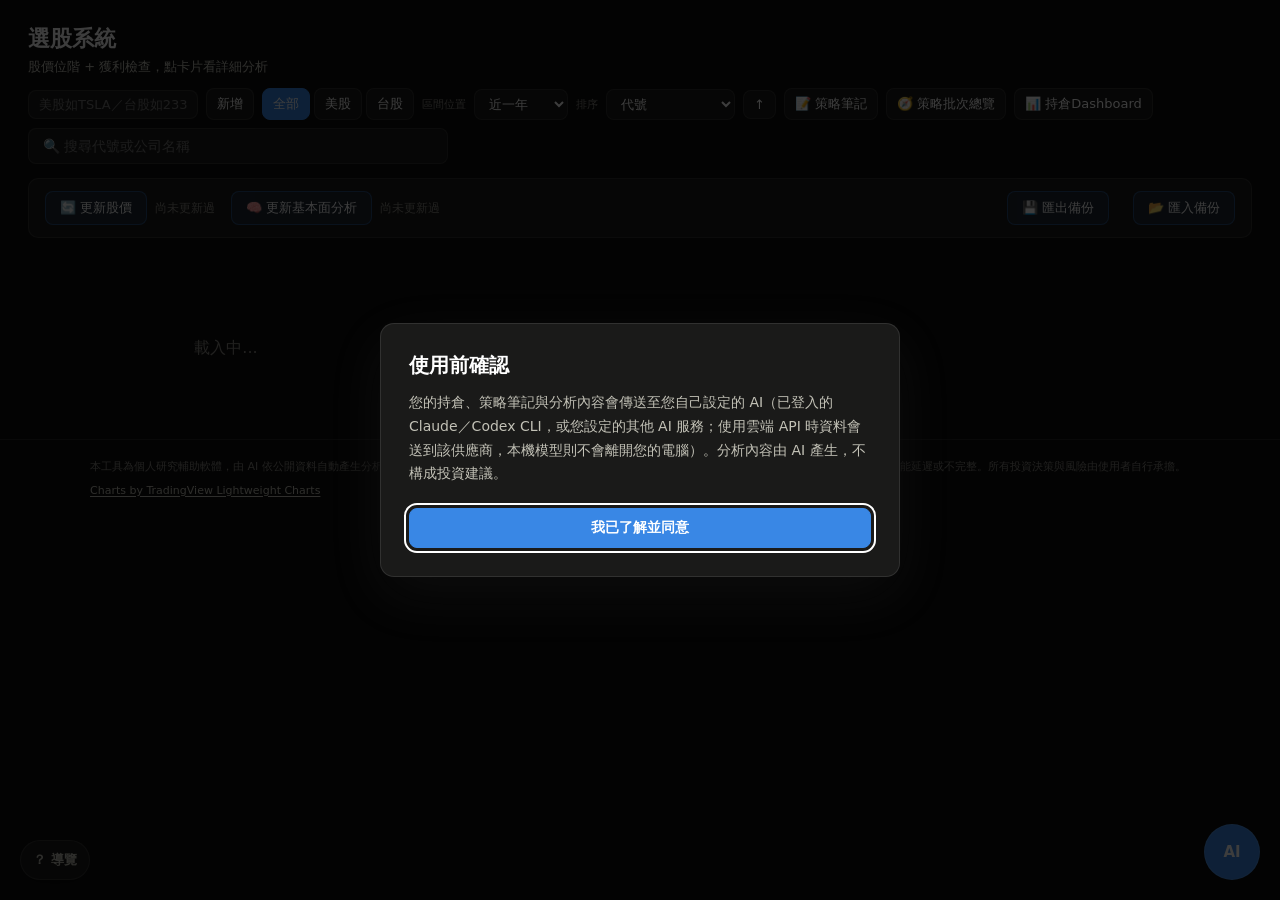
==== commit f051923c: "feat: any AI engine (claude, codex, OpenAI-compatible API, generic command), vendored chart librarie" ====
--- a/frontend/index.html
+++ b/frontend/index.html
@@ -5,6 +5,9 @@
 <meta name="viewport" content="width=device-width, initial-scale=1" />
 <title>選股系統</title>
 <link rel="stylesheet" href="style.css" />
+<script src="disclaimer.js"></script>
+<script src="demo.js"></script>
+<script src="tour.js"></script>
 </head>
 <body>
 <header class="page-header">
@@ -41,7 +44,9 @@
       <option value="holding_pl_amount">持倉損益金額</option>
     </select>
     <button id="sortDirBtn" class="range-btn" title="切換升冪/降冪">↑</button>
-    <a href="dashboard.html" class="range-btn nav-link">📊 持倉Dashboard</a>
+    <a id="strategyNavLink" href="strategy.html" class="range-btn nav-link">📝 策略筆記</a>
+    <a id="overviewNavLink" href="overview.html" class="range-btn nav-link">🧭 策略批次總覽</a>
+    <a id="dashboardNavLink" href="dashboard.html" class="range-btn nav-link">📊 持倉Dashboard</a>
   </div>
 </header>
 <section class="search-row">
@@ -58,7 +63,7 @@
       <span class="refresh-status" id="refreshAnalysisStatus">尚未更新過</span>
     </div>
   </div>
-  <div class="refresh-row-group">
+  <div class="refresh-row-group" id="backupControls">
     <div class="refresh-item">
       <button id="exportBackupBtn" class="action-btn">💾 匯出備份</button>
       <span class="refresh-status" id="backupStatus"></span>
@@ -73,6 +78,17 @@
 <main id="grid" class="grid">
   <div class="loading">載入中...</div>
 </main>
+<template id="firstRunEmptyTemplate">
+  <section class="empty first-run-empty" aria-labelledby="firstRunEmptyTitle">
+    <h2 id="firstRunEmptyTitle">還沒有任何股票</h2>
+    <ol>
+      <li>在上方輸入代號按「新增」（美股如 TSLA、台股如 2330）</li>
+      <li>新增後系統會自動抓價格；AI 分析需要你登入 <code>claude</code> / <code>codex</code> CLI，或用環境變數設定 Grok、Gemini、Ollama 等其他 AI（見 <code>docs/ENGINES.md</code>）</li>
+      <li>想先看看畫面？用示範模式：<code>./scripts/run_demo.sh</code> 或 <code>docker compose up</code></li>
+    </ol>
+    <button type="button" class="action-btn first-run-focus-btn">把游標移到上方輸入框</button>
+  </section>
+</template>
 <script src="app.js"></script>
 <script src="chat-widget.js"></script>
 </body>
--- a/frontend/style.css
+++ b/frontend/style.css
@@ -24,6 +24,41 @@
   font-family: system-ui, -apple-system, "Segoe UI", sans-serif;
 }
 
+.demo-banner {
+  position: sticky;
+  top: 0;
+  z-index: 1100;
+  width: 100%;
+  max-height: min(30dvh, 180px);
+  overflow: auto;
+  padding: 8px 16px;
+  background: var(--surface-1);
+  color: var(--text-secondary);
+  border-bottom: 1px solid var(--blue);
+  font-size: 12px;
+  line-height: 1.5;
+  text-align: center;
+}
+
+.demo-banner a {
+  color: var(--text-primary);
+  font-weight: 600;
+  text-underline-offset: 2px;
+}
+
+.demo-banner a:hover,
+.demo-banner a:focus-visible {
+  color: var(--blue);
+}
+
+@media (max-width: 560px) {
+  .demo-banner {
+    max-height: 34dvh;
+    padding: 7px 10px;
+    font-size: 11px;
+  }
+}
+
 header.page-header {
   display: flex;
   align-items: center;
@@ -47,6 +82,7 @@
 .controls {
   display: flex;
   align-items: center;
+  flex-wrap: wrap;
   gap: 8px;
 }
 
@@ -383,6 +419,48 @@
   text-align: center;
 }
 
+.first-run-empty {
+  grid-column: 1 / -1;
+  width: min(680px, 100%);
+  margin: 8px auto 0;
+  padding: 28px;
+  color: var(--text-secondary);
+  text-align: left;
+  background: var(--surface-1);
+  border: 1px solid var(--border);
+  border-radius: var(--card-radius);
+}
+
+.first-run-empty h2 {
+  margin: 0 0 16px;
+  color: var(--text-primary);
+  font-size: 20px;
+}
+
+.first-run-empty ol {
+  margin: 0;
+  padding-left: 24px;
+}
+
+.first-run-empty li {
+  padding-left: 4px;
+  line-height: 1.65;
+}
+
+.first-run-empty li + li { margin-top: 8px; }
+
+.first-run-empty code {
+  overflow-wrap: anywhere;
+  color: var(--text-primary);
+}
+
+.first-run-focus-btn { margin-top: 20px; }
+
+@media (max-width: 560px) {
+  .first-run-empty { padding: 22px 18px; }
+  .first-run-focus-btn { width: 100%; }
+}
+
 /* detail page */
 .detail-wrap {
   max-width: 980px;
@@ -396,6 +474,12 @@
   font-size: 13px;
 }
 .back-link:hover { color: var(--text-primary); }
+
+.detail-nav {
+  display: flex;
+  justify-content: space-between;
+  gap: 16px;
+}
 
 .detail-header {
   display: flex;
@@ -461,9 +545,66 @@
 
 .chart-range-row {
   display: flex;
+  flex-wrap: wrap;
   align-items: center;
   gap: 6px;
   margin-bottom: 10px;
+}
+
+.indicator-toggle-bar {
+  display: flex;
+  flex-wrap: wrap;
+  align-items: center;
+  gap: 6px;
+  margin-bottom: 10px;
+}
+
+.indicator-toggle {
+  display: inline-flex;
+  align-items: center;
+  min-height: 32px;
+  gap: 6px;
+  padding: 5px 9px;
+  background: transparent;
+  color: var(--text-muted);
+  border: 1px solid var(--border);
+  border-radius: 999px;
+  font: inherit;
+  font-size: 12px;
+  cursor: pointer;
+}
+
+.indicator-toggle:hover,
+.indicator-toggle.active {
+  color: var(--text-primary);
+  background: rgba(255, 255, 255, 0.06);
+}
+
+.indicator-toggle.active { border-color: var(--indicator-color, var(--border)); }
+
+.indicator-toggle:focus-visible {
+  outline: 2px solid var(--blue);
+  outline-offset: 2px;
+}
+
+.indicator-swatch {
+  width: 10px;
+  height: 3px;
+  background: var(--indicator-color);
+  border-radius: 2px;
+  opacity: 0.45;
+}
+
+.indicator-toggle.active .indicator-swatch { opacity: 1; }
+
+.chart-crosshair-legend {
+  min-height: 18px;
+  margin: -2px 0 4px;
+  color: var(--text-secondary);
+  font-size: 11px;
+  font-variant-numeric: tabular-nums;
+  line-height: 1.5;
+  overflow-wrap: anywhere;
 }
 
 .fund-grid {
@@ -689,17 +830,619 @@
   font-size: 13px;
 }
 
+/* strategy notes and checks */
+.strategy-wrap {
+  width: min(980px, 100%);
+  margin: 0 auto;
+  padding: 24px 20px 60px;
+}
+
+.strategy-header {
+  display: flex;
+  align-items: flex-end;
+  justify-content: space-between;
+  gap: 20px;
+  margin: 20px 0;
+}
+
+.strategy-header h1 {
+  margin: 0;
+  font-size: 28px;
+}
+
+.strategy-usage {
+  color: var(--text-secondary);
+  font-size: 12px;
+  font-variant-numeric: tabular-nums;
+  text-align: right;
+}
+
+.strategy-privacy {
+  margin-bottom: 14px;
+  padding: 14px 16px;
+  background: rgba(57, 135, 229, 0.10);
+  border: 1px solid rgba(57, 135, 229, 0.35);
+  border-radius: 10px;
+}
+
+.strategy-privacy h2,
+.strategy-section-heading h2,
+.strategy-editor-grid .panel h2,
+.strategy-viewer h2 {
+  margin: 0;
+  color: var(--text-secondary);
+  font-size: 14px;
+  font-weight: 600;
+}
+
+.strategy-privacy p {
+  margin: 5px 0 0;
+  color: var(--text-secondary);
+  font-size: 13px;
+  line-height: 1.55;
+}
+
+.strategy-privacy code {
+  color: var(--text-primary);
+  overflow-wrap: anywhere;
+}
+
+.strategy-status {
+  padding: 0;
+  margin: 0 0 10px;
+}
+
+.strategy-section-heading,
+.strategy-check-heading {
+  display: flex;
+  align-items: center;
+  justify-content: space-between;
+  gap: 16px;
+}
+
+.strategy-section-heading { margin-bottom: 12px; }
+
+.strategy-file-list {
+  display: flex;
+  flex-direction: column;
+  gap: 6px;
+}
+
+.strategy-file-row {
+  display: flex;
+  align-items: center;
+  justify-content: space-between;
+  gap: 16px;
+  min-width: 0;
+  padding: 10px 12px;
+  background: rgba(255, 255, 255, 0.03);
+  border-radius: 8px;
+}
+
+.strategy-file-info {
+  display: flex;
+  flex-direction: column;
+  min-width: 0;
+}
+
+.strategy-file-info strong {
+  overflow-wrap: anywhere;
+  font-size: 13px;
+}
+
+.strategy-file-info span {
+  color: var(--text-muted);
+  font-size: 11px;
+}
+
+.strategy-file-actions {
+  display: flex;
+  flex: 0 0 auto;
+  gap: 6px;
+}
+
+.strategy-delete-btn:hover,
+.strategy-delete-btn:focus-visible {
+  color: var(--critical);
+  border-color: var(--critical);
+}
+
+.strategy-empty {
+  margin: 0;
+  padding: 22px 10px;
+}
+
+.strategy-viewer pre {
+  max-height: 440px;
+  margin: 0;
+  padding: 14px;
+  overflow: auto;
+  background: var(--page);
+  border: 1px solid var(--border);
+  border-radius: 8px;
+  color: var(--text-secondary);
+  font: 12px/1.6 ui-monospace, SFMono-Regular, Menlo, Consolas, monospace;
+  white-space: pre-wrap;
+  overflow-wrap: anywhere;
+}
+
+.strategy-editor-grid {
+  display: grid;
+  grid-template-columns: minmax(0, 0.8fr) minmax(0, 1.2fr);
+  gap: 18px;
+}
+
+.strategy-editor-grid .panel h2 { margin-bottom: 10px; }
+
+.strategy-help {
+  display: block;
+  margin: 4px 0 10px;
+  color: var(--text-muted);
+  font-size: 11px;
+  line-height: 1.5;
+}
+
+.pins-manager { min-width: 0; }
+
+.pins-heading { align-items: flex-start; }
+.pins-heading .strategy-help { margin-bottom: 0; }
+
+.pin-create-form {
+  display: grid;
+  grid-template-columns: minmax(0, 1fr) auto auto;
+  align-items: end;
+  gap: 7px 10px;
+}
+
+.pin-create-form > label:first-child { grid-column: 1; }
+.pin-create-form > #pinText { grid-column: 1; }
+.pin-create-form > label[for="pinScope"] { grid-column: 2; grid-row: 1; }
+.pin-create-form > #pinScope { grid-column: 2; grid-row: 2; }
+.pin-create-form > .action-btn { grid-column: 3; grid-row: 2; }
+.pin-create-form .text-input { width: 100%; min-width: 0; }
+
+.pin-examples {
+  display: flex;
+  align-items: center;
+  flex-wrap: wrap;
+  gap: 6px;
+  margin-top: 10px;
+  color: var(--text-muted);
+  font-size: 11px;
+}
+
+.pin-example-btn { white-space: normal; text-align: left; }
+
+.pin-catalog-help {
+  margin-top: 12px;
+  color: var(--text-secondary);
+  font-size: 12px;
+}
+
+.pin-catalog-help > summary { cursor: pointer; }
+
+.pin-catalog {
+  display: grid;
+  grid-template-columns: repeat(auto-fit, minmax(210px, 1fr));
+  gap: 10px;
+  max-height: 320px;
+  margin-top: 10px;
+  padding: 10px;
+  overflow: auto;
+  background: var(--page);
+  border: 1px solid var(--border);
+  border-radius: 8px;
+}
+
+.pin-catalog-group { min-width: 0; }
+.pin-catalog-group h3 { margin-bottom: 7px; }
+.pin-catalog-group dl { margin: 0; }
+.pin-catalog-group dt {
+  color: var(--text-primary);
+  font: 11px/1.45 ui-monospace, SFMono-Regular, Menlo, Consolas, monospace;
+  overflow-wrap: anywhere;
+}
+.pin-catalog-group dd {
+  margin: 2px 0 8px;
+  color: var(--text-muted);
+  font-size: 11px;
+  line-height: 1.45;
+  overflow-wrap: anywhere;
+}
+
+.pins-list {
+  display: flex;
+  flex-direction: column;
+  gap: 10px;
+}
+
+.pin-row {
+  min-width: 0;
+  padding: 13px;
+  background: rgba(255, 255, 255, 0.025);
+  border: 1px solid var(--border);
+  border-radius: 10px;
+}
+
+.pin-row-main { display: grid; grid-template-columns: minmax(0, 1fr) auto; gap: 9px; align-items: start; }
+.pin-text-edit { width: 100%; min-width: 0; }
+.pin-row-controls,
+.pin-row-actions {
+  display: flex;
+  align-items: center;
+  flex-wrap: wrap;
+  gap: 6px;
+}
+.pin-row-actions { margin-top: 9px; }
+.pin-scope-select { width: auto; max-width: 140px; }
+.pin-enabled-toggle { display: inline-flex; align-items: center; gap: 5px; color: var(--text-secondary); font-size: 12px; }
+
+.pin-state-badge {
+  padding: 2px 8px;
+  border-radius: 999px;
+  font-size: 11px;
+  font-weight: 700;
+  white-space: nowrap;
+}
+.pin-state-none { background: var(--neutral); color: var(--text-secondary); }
+.pin-state-draft { background: rgba(237, 161, 0, 0.16); color: #f0b940; }
+.pin-state-confirmed { background: rgba(12, 163, 12, 0.18); color: #72d572; }
+.pin-state-stale { background: rgba(230, 103, 103, 0.18); color: #f38a8a; }
+.pin-state-unsupported { background: var(--neutral); color: var(--text-secondary); }
+.pin-unsupported-reason { color: var(--text-muted); font-size: 11px; }
+.pin-compiling { margin: 9px 0 0; color: var(--blue); font-size: 12px; }
+
+.pin-review {
+  margin-top: 12px;
+  padding: 12px;
+  background: rgba(57, 135, 229, 0.06);
+  border-left: 3px solid var(--blue);
+  border-radius: 8px;
+}
+.pin-review-source,
+.pin-ai-note,
+.pin-review-facts { margin: 0 0 8px; color: var(--text-muted); font-size: 11px; line-height: 1.5; }
+.pin-ai-note { color: var(--text-secondary); }
+.pin-review-scope + .pin-review-scope { margin-top: 11px; }
+.pin-review-scope h4 { margin: 0 0 5px; color: var(--text-secondary); font-size: 12px; }
+.pin-restatement { margin: 0 0 7px; color: var(--text-primary); font-size: 13px; line-height: 1.6; }
+.pin-expression {
+  display: block;
+  max-width: 100%;
+  padding: 8px;
+  overflow-x: auto;
+  background: var(--page);
+  border-radius: 6px;
+  color: var(--text-secondary);
+  font-size: 11px;
+  white-space: pre-wrap;
+  overflow-wrap: anywhere;
+}
+.pin-review-facts { margin-top: 7px; }
+.pin-confirm-btn { margin-top: 4px; }
+
+.pinned-eval-line,
+.pinned-eval-reason {
+  margin: 8px 0 0;
+  color: var(--text-secondary);
+  font-size: 12px;
+  line-height: 1.55;
+  overflow-wrap: anywhere;
+}
+.pinned-eval-line .strategy-status-badge { display: inline-block; margin-right: 3px; }
+.pinned-eval-reason { color: var(--text-muted); }
+
+.strategy-file-input {
+  display: block;
+  width: 100%;
+  margin: 0 0 12px;
+  color: var(--text-secondary);
+  font: inherit;
+  font-size: 12px;
+}
+
+.strategy-paste-form {
+  display: flex;
+  flex-direction: column;
+  align-items: flex-start;
+}
+
+.strategy-paste-form .text-input,
+.strategy-textarea {
+  width: 100%;
+}
+
+.strategy-textarea {
+  min-height: 180px;
+  margin: 4px 0 12px;
+  padding: 10px;
+  resize: vertical;
+  background: var(--page);
+  color: var(--text-primary);
+  border: 1px solid var(--border);
+  border-radius: 8px;
+  font: 13px/1.55 ui-monospace, SFMono-Regular, Menlo, Consolas, monospace;
+}
+
+.strategy-textarea:focus,
+.strategy-viewer pre:focus {
+  outline: 2px solid var(--blue);
+  outline-offset: 2px;
+}
+
+.strategy-check-heading { align-items: flex-start; }
+.strategy-check-heading h3 { margin-bottom: 0; }
+
+.strategy-check-intro {
+  margin: 4px 0 0;
+  color: var(--text-muted);
+  font-size: 12px;
+}
+
+.strategy-result-disclaimer {
+  margin: 14px 0 10px;
+  padding: 10px 12px;
+  background: rgba(255, 255, 255, 0.04);
+  border-left: 3px solid var(--blue);
+  color: var(--text-secondary);
+  font-size: 12px;
+  line-height: 1.55;
+}
+
+.strategy-check-status {
+  min-height: 18px;
+  margin: 0 0 8px;
+  color: var(--good);
+  font-size: 12px;
+}
+
+.strategy-check-status.error { color: var(--critical); }
+
+.strategy-result-meta {
+  display: flex;
+  flex-wrap: wrap;
+  gap: 6px 18px;
+  margin-bottom: 12px;
+  color: var(--text-muted);
+  font-size: 11px;
+}
+
+.strategy-result-meta strong {
+  color: var(--text-secondary);
+  font-weight: 600;
+}
+
+.strategy-warnings {
+  margin: 0 0 12px;
+  padding: 9px 12px;
+  background: rgba(237, 161, 0, 0.08);
+  border: 1px solid rgba(237, 161, 0, 0.28);
+  border-radius: 8px;
+  color: var(--text-secondary);
+  font-size: 12px;
+}
+
+.strategy-warnings summary,
+.strategy-quote-details summary {
+  cursor: pointer;
+}
+
+.strategy-warnings ul {
+  margin: 8px 0 0;
+  padding-left: 18px;
+}
+
+.strategy-scope-note {
+  margin: 0 0 16px;
+  padding: 10px 12px;
+  background: rgba(80, 201, 206, 0.08);
+  border: 1px solid rgba(80, 201, 206, 0.25);
+  border-radius: 8px;
+  color: var(--text-secondary);
+  font-size: 12px;
+  line-height: 1.6;
+}
+
+.strategy-result-section + .strategy-result-section { margin-top: 20px; }
+
+.strategy-result-section-title {
+  margin: 0 0 10px;
+  color: var(--text-primary);
+  font-size: 14px;
+  line-height: 1.5;
+}
+
+.strategy-entry-lot + .strategy-entry-lot { margin-top: 14px; }
+
+.strategy-entry-lot-title {
+  margin: 0 0 8px;
+  color: var(--text-secondary);
+  font-size: 12px;
+  font-weight: 650;
+}
+
+.strategy-result-list {
+  display: flex;
+  flex-direction: column;
+  gap: 10px;
+}
+
+.strategy-result-row {
+  padding: 14px;
+  background: rgba(255, 255, 255, 0.025);
+  border: 1px solid var(--border);
+  border-radius: 10px;
+  overflow-wrap: anywhere;
+}
+
+.strategy-result-row-heading {
+  display: flex;
+  align-items: flex-start;
+  gap: 9px;
+}
+
+.strategy-result-row-heading h4 {
+  margin: 1px 0 0;
+  font-size: 13px;
+  line-height: 1.45;
+}
+
+.strategy-status-badge {
+  flex: 0 0 auto;
+  padding: 2px 8px;
+  border-radius: 999px;
+  font-size: 11px;
+  font-weight: 700;
+}
+
+.strategy-scope-badge {
+  flex: 0 0 auto;
+  padding: 2px 8px;
+  border: 1px solid var(--border);
+  border-radius: 999px;
+  color: var(--text-muted);
+  font-size: 10px;
+  font-weight: 600;
+  white-space: nowrap;
+}
+
+.status-pass {
+  background: rgba(12, 163, 12, 0.18);
+  color: #72d572;
+}
+
+.status-fail {
+  background: rgba(230, 103, 103, 0.18);
+  color: #f38a8a;
+}
+
+.status-unknown {
+  background: var(--neutral);
+  color: var(--text-secondary);
+}
+
+.status-conditional {
+  background: rgba(237, 161, 0, 0.16);
+  color: #f0b940;
+}
+
+.strategy-result-source,
+.strategy-evidence,
+.strategy-fact-refs,
+.strategy-result-empty {
+  margin: 7px 0 0;
+  color: var(--text-secondary);
+  font-size: 12px;
+  line-height: 1.55;
+}
+
+.strategy-result-source { color: var(--text-muted); }
+
+.strategy-quote-details {
+  margin-top: 9px;
+  color: var(--text-secondary);
+  font-size: 12px;
+}
+
+.strategy-verbatim-quote {
+  margin: 9px 0 0;
+  padding: 10px 12px;
+  background: var(--page);
+  border-left: 3px solid var(--text-muted);
+  color: var(--text-primary);
+  font: 12px/1.6 ui-monospace, SFMono-Regular, Menlo, Consolas, monospace;
+  white-space: pre-wrap;
+}
+
+.strategy-quote-context {
+  margin: 8px 0 0;
+  color: var(--text-muted);
+  line-height: 1.55;
+}
+
+.strategy-advice {
+  margin-top: 11px;
+  padding: 10px 12px;
+  background: rgba(57, 135, 229, 0.08);
+  border-radius: 8px;
+}
+
+.strategy-advice h5 {
+  margin: 0 0 6px;
+  color: var(--blue);
+  font-size: 12px;
+}
+
+.strategy-advice p {
+  margin: 4px 0 0;
+  color: var(--text-secondary);
+  font-size: 12px;
+  line-height: 1.55;
+}
+
+.strategy-advice strong { color: var(--text-primary); }
+
+.range-btn:focus-visible,
+.action-btn:focus-visible,
+.back-link:focus-visible,
+.strategy-file-input:focus-visible {
+  outline: 2px solid var(--blue);
+  outline-offset: 2px;
+}
+
 @media (max-width: 760px) {
   .analysis-grid { grid-template-columns: 1fr; }
   .analysis-news-columns { grid-template-columns: 1fr; }
+  .strategy-header {
+    align-items: flex-start;
+    flex-direction: column;
+    gap: 10px;
+  }
+  .strategy-usage { text-align: left; }
+  .strategy-editor-grid { grid-template-columns: 1fr; }
 }
 
 @media (max-width: 420px) {
+  .indicator-toggle-bar {
+    flex-wrap: nowrap;
+    margin-inline: -4px;
+    padding: 0 4px 4px;
+    overflow-x: auto;
+    scrollbar-width: thin;
+  }
+
+  .indicator-toggle { flex: 0 0 auto; }
+
   .score-reason-row {
     grid-template-columns: minmax(72px, 1fr) 42px;
   }
 
   .score-reason-text { grid-column: 1 / -1; }
+
+  .strategy-wrap { padding-inline: 14px; }
+  .pin-create-form { grid-template-columns: minmax(0, 1fr); }
+  .pin-create-form > label,
+  .pin-create-form > #pinText,
+  .pin-create-form > label[for="pinScope"],
+  .pin-create-form > #pinScope,
+  .pin-create-form > .action-btn { grid-column: 1; grid-row: auto; }
+  .pin-create-form > .action-btn { width: 100%; }
+  .pin-row-main { grid-template-columns: minmax(0, 1fr); }
+  .pin-row-controls { align-items: flex-start; }
+  .pin-row-actions .range-btn { flex: 1 1 calc(33% - 6px); }
+  .pin-catalog { grid-template-columns: minmax(0, 1fr); }
+  .strategy-file-row {
+    align-items: flex-start;
+    flex-direction: column;
+  }
+  .strategy-file-actions { width: 100%; }
+  .strategy-file-actions .range-btn { flex: 1; }
+  .strategy-check-heading {
+    align-items: stretch;
+    flex-direction: column;
+  }
+  .strategy-check-heading .action-btn { width: 100%; }
+  .strategy-result-row-heading { flex-direction: column; }
 }
 
 /* dashboard */
@@ -1028,6 +1771,100 @@
   border: 0;
 }
 
+/* shared disclaimer and first-use consent */
+.site-disclaimer {
+  width: 100%;
+  padding: 18px clamp(16px, 4vw, 28px) 88px; /* bottom room so the fixed chat bubble never covers the text */
+  color: var(--text-muted);
+  border-top: 1px solid var(--border);
+  font-size: 11px;
+  line-height: 1.6;
+}
+
+.site-disclaimer-content {
+  width: 100%;
+  max-width: 1100px;
+  margin: 0 auto;
+  overflow-wrap: anywhere;
+}
+
+.site-disclaimer-text {
+  margin: 0 0 6px;
+}
+
+.site-disclaimer-attribution {
+  color: var(--text-secondary);
+  text-underline-offset: 2px;
+}
+
+.site-disclaimer-attribution:hover,
+.site-disclaimer-attribution:focus-visible {
+  color: var(--text-primary);
+}
+
+.consent-modal-open {
+  overflow: hidden;
+}
+
+.consent-dialog::backdrop {
+  background: rgba(0, 0, 0, 0.76);
+}
+
+.consent-dialog {
+  width: min(520px, calc(100% - 32px));
+  max-height: calc(100dvh - 32px);
+  overflow-y: auto;
+  padding: clamp(20px, 5vw, 28px);
+  background: var(--surface-1);
+  color: var(--text-primary);
+  border: 1px solid var(--border);
+  border-radius: var(--card-radius);
+  box-shadow: 0 18px 60px var(--page);
+}
+
+.consent-dialog-fallback[open] {
+  position: fixed;
+  inset: 50% auto auto 50%;
+  z-index: 2000;
+  margin: 0;
+  transform: translate(-50%, -50%);
+}
+
+.consent-dialog-title {
+  margin: 0 0 12px;
+  font-size: 20px;
+}
+
+.consent-dialog-message {
+  margin: 0 0 22px;
+  color: var(--text-secondary);
+  font-size: 14px;
+  line-height: 1.7;
+  overflow-wrap: anywhere;
+}
+
+.consent-confirm-btn {
+  width: 100%;
+  padding: 10px 16px;
+  background: var(--blue);
+  color: var(--text-primary);
+  border: 1px solid var(--blue);
+  border-radius: 8px;
+  font: inherit;
+  font-size: 14px;
+  font-weight: 600;
+  cursor: pointer;
+}
+
+.consent-confirm-btn:hover {
+  filter: brightness(1.08);
+}
+
+.consent-confirm-btn:focus-visible {
+  outline: 2px solid var(--text-primary);
+  outline-offset: 3px;
+}
+
 @media (max-width: 760px) {
   .chart-row { grid-template-columns: 1fr; }
 
@@ -1036,3 +1873,539 @@
      narrow screens on their own. */
   .chat-widget-message { max-width: 92%; }
 }
+
+.score-evidence-note {
+  margin: 0 0 12px;
+  padding: 8px 12px;
+  color: var(--text-secondary);
+  border-left: 3px solid var(--border);
+  font-size: 12px;
+  line-height: 1.6;
+}
+
+/* first-use onboarding tour */
+.tour-replay-btn {
+  position: fixed;
+  left: 20px;
+  bottom: 20px;
+  z-index: 900;
+  min-height: 40px;
+  padding: 8px 12px;
+  background: var(--surface-1);
+  color: var(--text-secondary);
+  border: 1px solid var(--border);
+  border-radius: 999px;
+  box-shadow: 0 5px 18px rgba(0, 0, 0, 0.28);
+  font: inherit;
+  font-size: 13px;
+  font-weight: 600;
+  cursor: pointer;
+}
+
+.tour-replay-btn:hover,
+.tour-replay-btn:focus-visible {
+  color: var(--text-primary);
+  border-color: var(--blue);
+  outline: 2px solid var(--blue);
+  outline-offset: 2px;
+}
+
+.tour-screen {
+  position: fixed;
+  inset: 0;
+  z-index: 1500;
+  background: transparent;
+}
+
+.tour-spotlight {
+  position: fixed;
+  z-index: 1501;
+  pointer-events: none;
+  border: 2px solid var(--blue);
+  border-radius: 10px;
+  box-shadow: 0 0 0 9999px rgba(0, 0, 0, 0.68), 0 0 0 4px rgba(57, 135, 229, 0.22);
+  transition: top 160ms ease, left 160ms ease, width 160ms ease, height 160ms ease;
+}
+
+.tour-popover {
+  position: fixed;
+  z-index: 1502;
+  width: min(360px, calc(100vw - 24px));
+  max-height: calc(100dvh - 24px);
+  overflow-y: auto;
+  padding: 17px;
+  background: var(--surface-1);
+  color: var(--text-primary);
+  border: 1px solid var(--border);
+  border-radius: var(--card-radius);
+  box-shadow: 0 12px 36px rgba(0, 0, 0, 0.42);
+}
+
+.tour-progress {
+  display: block;
+  margin-bottom: 7px;
+  color: var(--blue);
+  font-size: 11px;
+  font-weight: 700;
+  font-variant-numeric: tabular-nums;
+}
+
+.tour-title {
+  margin: 0 0 8px;
+  color: var(--text-primary);
+  font-size: 17px;
+  line-height: 1.35;
+}
+
+.tour-description {
+  margin: 0;
+  color: var(--text-secondary);
+  font-size: 13px;
+  line-height: 1.65;
+  overflow-wrap: anywhere;
+}
+
+.tour-actions {
+  display: grid;
+  grid-template-columns: auto 1fr auto;
+  align-items: center;
+  gap: 8px;
+  margin-top: 16px;
+}
+
+.tour-btn {
+  min-height: 38px;
+  padding: 7px 11px;
+  border-radius: 8px;
+  font: inherit;
+  font-size: 12px;
+  font-weight: 600;
+  cursor: pointer;
+}
+
+.tour-btn:focus-visible {
+  outline: 2px solid var(--text-primary);
+  outline-offset: 2px;
+}
+
+.tour-btn-primary {
+  justify-self: end;
+  background: var(--blue);
+  color: var(--text-primary);
+  border: 1px solid var(--blue);
+}
+
+.tour-btn-secondary,
+.tour-btn-skip {
+  background: transparent;
+  color: var(--text-secondary);
+  border: 1px solid var(--border);
+}
+
+.tour-btn-skip { justify-self: end; }
+
+.tour-btn:disabled {
+  opacity: 0.45;
+  cursor: default;
+}
+
+@media (max-width: 420px) {
+  .tour-replay-btn {
+    left: 14px;
+    bottom: 14px;
+  }
+
+  .tour-popover { padding: 15px; }
+
+  .tour-actions {
+    grid-template-columns: 1fr 1fr;
+  }
+
+  .tour-btn-primary { justify-self: stretch; }
+  .tour-btn-skip { grid-column: 1 / -1; justify-self: stretch; }
+}
+
+@media (prefers-reduced-motion: reduce) {
+  .tour-spotlight { transition: none; }
+}
+
+/* strategy batch overview */
+.overview-wrap {
+  width: min(1180px, 100%);
+  margin: 0 auto;
+  padding: 24px 20px 72px;
+  min-width: 0;
+}
+
+.overview-header { align-items: center; }
+
+.overview-section-heading {
+  align-items: flex-start;
+  min-width: 0;
+}
+
+.overview-section-heading h2,
+.overview-usage-content h3 {
+  margin: 0;
+  color: var(--text-secondary);
+  font-size: 14px;
+  font-weight: 600;
+}
+
+.overview-counter,
+.overview-meta {
+  margin: 5px 0 0;
+  color: var(--text-muted);
+  font-size: 12px;
+  font-variant-numeric: tabular-nums;
+}
+
+.overview-quick-actions {
+  display: flex;
+  flex-wrap: wrap;
+  justify-content: flex-end;
+  gap: 6px;
+}
+
+.overview-ticker-groups {
+  display: grid;
+  grid-template-columns: repeat(2, minmax(0, 1fr));
+  gap: 12px;
+}
+
+.overview-ticker-group {
+  min-width: 0;
+  margin: 0;
+  padding: 12px;
+  border: 1px solid var(--border);
+  border-radius: 10px;
+}
+
+.overview-ticker-group legend {
+  padding: 0 5px;
+  color: var(--text-secondary);
+  font-size: 12px;
+  font-weight: 600;
+}
+
+.overview-ticker-list {
+  display: grid;
+  grid-template-columns: repeat(auto-fill, minmax(135px, 1fr));
+  gap: 6px;
+}
+
+.overview-ticker-option {
+  display: flex;
+  align-items: center;
+  gap: 8px;
+  min-width: 0;
+  padding: 8px 9px;
+  background: rgba(255, 255, 255, 0.03);
+  border: 1px solid transparent;
+  border-radius: 8px;
+  cursor: pointer;
+}
+
+.overview-ticker-option:hover { border-color: var(--border); }
+
+.overview-ticker-option:has(input:focus-visible) {
+  outline: 2px solid var(--blue);
+  outline-offset: 2px;
+}
+
+.overview-ticker-option input { flex: 0 0 auto; }
+
+.overview-ticker-copy {
+  display: flex;
+  flex-direction: column;
+  min-width: 0;
+}
+
+.overview-ticker-copy strong,
+.overview-ticker-copy small {
+  overflow: hidden;
+  text-overflow: ellipsis;
+  white-space: nowrap;
+}
+
+.overview-ticker-copy strong { font-size: 12px; }
+.overview-ticker-copy small { color: var(--text-muted); font-size: 10px; }
+
+.overview-group-empty,
+.overview-usage-empty {
+  margin: 0;
+  color: var(--text-muted);
+  font-size: 12px;
+}
+
+.overview-empty { margin: 0; }
+
+.overview-cost-notice {
+  margin: 14px 0 10px;
+  padding: 11px 13px;
+  background: rgba(237, 161, 0, 0.10);
+  border: 1px solid rgba(237, 161, 0, 0.35);
+  border-radius: 8px;
+  color: #f0c15d;
+  font-size: 13px;
+  font-weight: 650;
+  line-height: 1.5;
+  overflow-wrap: anywhere;
+}
+
+.overview-run-row {
+  display: flex;
+  align-items: center;
+  flex-wrap: wrap;
+  gap: 10px;
+}
+
+.overview-run-btn { min-height: 38px; font-weight: 650; }
+
+.overview-status {
+  flex: 1 1 260px;
+  margin: 0;
+  overflow-wrap: anywhere;
+}
+
+.overview-progress {
+  display: grid;
+  grid-template-columns: minmax(0, 1fr) auto;
+  align-items: center;
+  gap: 10px;
+  margin-top: 12px;
+  color: var(--text-secondary);
+  font-size: 12px;
+  font-variant-numeric: tabular-nums;
+}
+
+.overview-progress[hidden] { display: none; }
+
+.overview-progress progress {
+  width: 100%;
+  height: 9px;
+  accent-color: var(--blue);
+}
+
+.overview-disclaimer {
+  position: sticky;
+  top: 0;
+  z-index: 5;
+  margin: 0 0 18px;
+  background: var(--surface-1);
+}
+
+.overview-matrix-panel { min-width: 0; }
+
+.overview-table-scroll {
+  width: 100%;
+  max-width: 100%;
+  overflow-x: auto;
+  overscroll-behavior-inline: contain;
+  scrollbar-gutter: stable;
+}
+
+.overview-table-scroll:focus-visible {
+  outline: 2px solid var(--blue);
+  outline-offset: 3px;
+}
+
+.overview-matrix-notice {
+  margin: 0 0 10px;
+  padding: 9px 11px;
+  background: rgba(237, 161, 0, 0.10);
+  border: 1px solid rgba(237, 161, 0, 0.35);
+  border-radius: 8px;
+  color: #f0c15d;
+  font-size: 12px;
+  font-weight: 650;
+  overflow-wrap: anywhere;
+}
+
+.overview-matrix-notice.error {
+  background: rgba(230, 103, 103, 0.10);
+  border-color: rgba(230, 103, 103, 0.35);
+  color: var(--critical);
+}
+
+.overview-table-scroll.is-stale .overview-matrix { opacity: 0.45; }
+
+.overview-matrix,
+.overview-usage-table {
+  width: 100%;
+  border-collapse: separate;
+  border-spacing: 0;
+  color: var(--text-secondary);
+  font-size: 12px;
+}
+
+.overview-matrix { min-width: 720px; }
+.overview-matrix caption {
+  padding: 0 0 10px;
+  color: var(--text-muted);
+  font-size: 11px;
+  line-height: 1.5;
+  text-align: left;
+}
+
+.overview-matrix th,
+.overview-matrix td,
+.overview-usage-table th,
+.overview-usage-table td {
+  padding: 10px;
+  border-right: 1px solid var(--gridline);
+  border-bottom: 1px solid var(--gridline);
+  text-align: left;
+  vertical-align: top;
+}
+
+.overview-matrix thead th,
+.overview-usage-table th {
+  background: #20201f;
+  color: var(--text-muted);
+  font-weight: 600;
+  white-space: nowrap;
+}
+
+.overview-matrix td { text-align: center; }
+
+.overview-pin-row > * { background-color: rgba(57, 135, 229, 0.055); }
+.overview-pin-row .overview-rule-column { background: #1d2530; }
+.overview-pin-heading { border-left: 3px solid var(--blue); }
+.overview-rule-separator th,
+.overview-rule-separator td {
+  background: #20201f;
+  color: var(--text-muted);
+  font-size: 10px;
+  font-weight: 700;
+  letter-spacing: 0.04em;
+}
+
+.overview-rule-column {
+  position: sticky;
+  left: 0;
+  z-index: 2;
+  width: 300px;
+  min-width: 240px;
+  max-width: 340px;
+  background: var(--surface-1);
+  text-align: left;
+}
+
+.overview-matrix thead .overview-rule-column { z-index: 3; background: #20201f; }
+.overview-matrix tfoot .overview-rule-column { background: #20201f; }
+
+.overview-rule-text,
+.overview-rule-source,
+.overview-rule-counts {
+  display: block;
+  overflow-wrap: anywhere;
+}
+
+.overview-rule-text { color: var(--text-primary); line-height: 1.45; }
+.overview-rule-source { margin-top: 4px; color: var(--text-muted); font-size: 10px; }
+.overview-rule-counts { margin-top: 5px; color: var(--text-secondary); font-size: 10px; font-weight: 400; }
+
+.overview-ticker-heading { min-width: 138px; text-align: center !important; }
+.overview-ticker-heading a { color: var(--blue); text-decoration: none; }
+.overview-ticker-heading a:hover { text-decoration: underline; }
+
+.overview-ticker-excluded {
+  display: block;
+  max-width: 150px;
+  margin-top: 4px;
+  color: var(--text-muted);
+  font-size: 9px;
+  font-weight: 400;
+  line-height: 1.35;
+  white-space: normal;
+}
+
+.overview-ticker-error {
+  display: block;
+  margin-top: 4px;
+  color: var(--critical);
+  font-size: 10px;
+}
+
+.overview-ticker-summary { min-width: 150px; text-align: left !important; }
+.overview-ticker-summary span,
+.overview-ticker-summary small { display: block; line-height: 1.5; }
+.overview-ticker-summary small { margin-top: 3px; color: var(--text-muted); }
+
+.overview-errors {
+  margin-bottom: 12px;
+  padding: 10px 12px;
+  background: rgba(230, 103, 103, 0.10);
+  border: 1px solid rgba(230, 103, 103, 0.35);
+  border-radius: 8px;
+  color: var(--critical);
+  font-size: 12px;
+  overflow-wrap: anywhere;
+}
+
+.overview-errors[hidden] { display: none; }
+.overview-errors ul { margin: 6px 0 0; padding-left: 18px; }
+
+.overview-usage-box { padding: 0; }
+
+.overview-usage-box > summary {
+  padding: 16px 20px;
+  color: var(--text-secondary);
+  font-size: 14px;
+  font-weight: 600;
+  cursor: pointer;
+}
+
+.overview-usage-box > summary:focus-visible {
+  outline: 2px solid var(--blue);
+  outline-offset: -4px;
+}
+
+.overview-usage-content { padding: 0 20px 20px; min-width: 0; }
+.overview-usage-content h3 { margin: 14px 0 8px; }
+.overview-usage-content h3:first-child { margin-top: 0; }
+.overview-usage-table { min-width: 580px; }
+.overview-recent-table { min-width: 1180px; }
+.overview-usage-table td { font-variant-numeric: tabular-nums; white-space: nowrap; }
+
+@media (max-width: 760px) {
+  .overview-header {
+    align-items: stretch;
+    flex-direction: column;
+    min-width: 0;
+  }
+  .overview-header > * { min-width: 0; }
+  .overview-header h1,
+  .overview-header .subtitle { overflow-wrap: anywhere; }
+  .overview-header .nav-link {
+    align-self: flex-start;
+    max-width: 100%;
+    white-space: normal;
+  }
+  .overview-ticker-groups { grid-template-columns: 1fr; }
+  .overview-section-heading { flex-direction: column; }
+  .overview-quick-actions { justify-content: flex-start; }
+}
+
+@media (max-width: 420px) {
+  .overview-wrap { padding-inline: 14px; }
+  .overview-picker,
+  .overview-matrix-panel { padding: 14px; }
+  .overview-ticker-list { grid-template-columns: repeat(2, minmax(0, 1fr)); }
+  .overview-quick-actions { width: 100%; }
+  .overview-quick-actions .range-btn { flex: 1 1 145px; white-space: normal; }
+  .overview-run-btn { width: 100%; }
+  .overview-status { flex-basis: 100%; }
+  .overview-rule-column { min-width: 210px; max-width: 230px; }
+  .overview-usage-content { padding-inline: 14px; }
+}
+
+.strategy-stale-notice {
+  margin: 0 0 12px;
+  padding: 8px 12px;
+  color: var(--text-primary);
+  border-left: 3px solid var(--orange, #eda100);
+  background: var(--surface-2, rgba(237, 161, 0, 0.1));
+  font-size: 13px;
+}
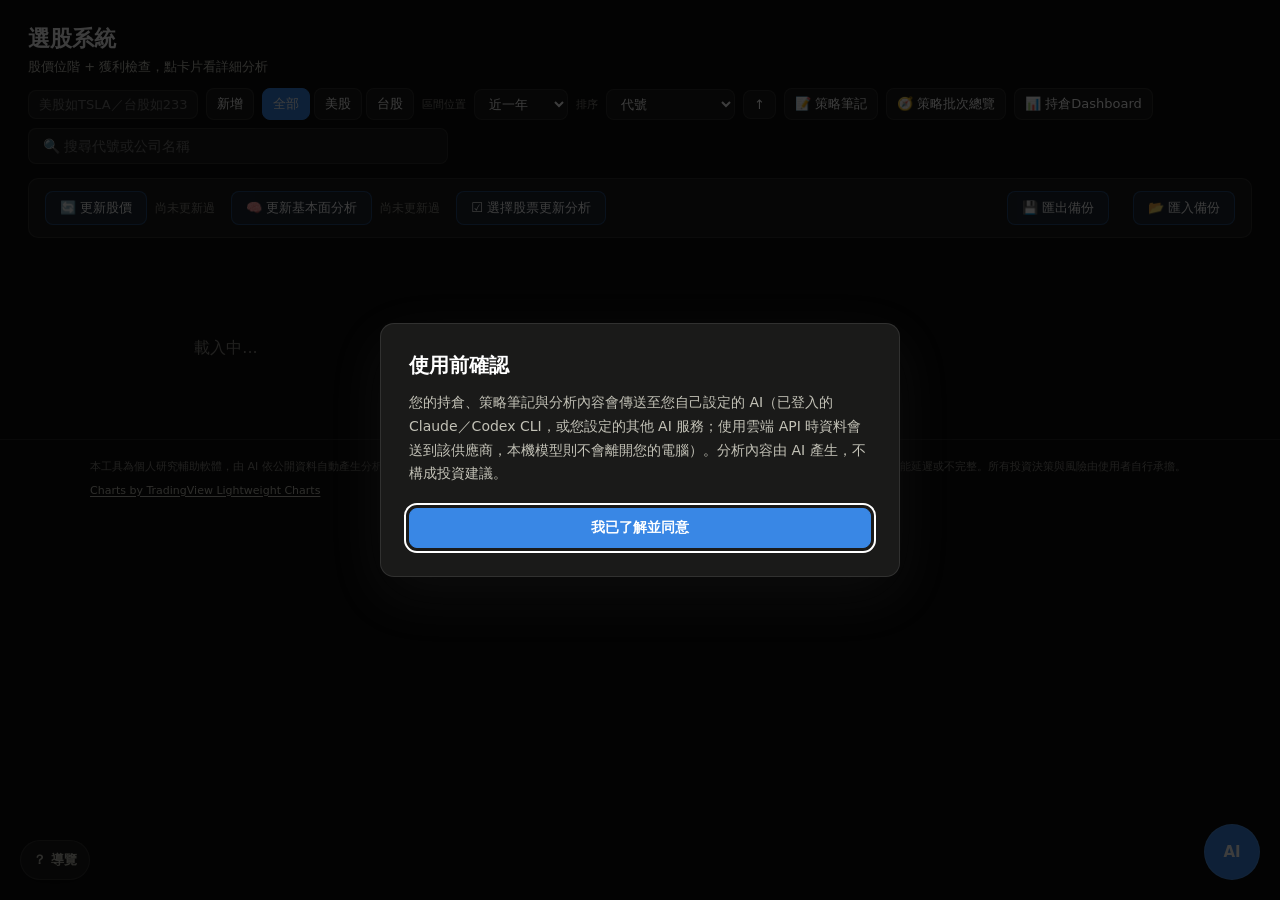
==== commit 2b4f4a92: "feat: first-run seed (NVDA + starter note), per-stock and multi-select analysis refresh with cost hi" ====
--- a/frontend/index.html
+++ b/frontend/index.html
@@ -62,6 +62,9 @@
       <button id="refreshAnalysisBtn" class="action-btn">🧠 更新基本面分析</button>
       <span class="refresh-status" id="refreshAnalysisStatus">尚未更新過</span>
     </div>
+    <div class="refresh-item">
+      <button id="selectModeBtn" class="action-btn" type="button" aria-pressed="false">☑ 選擇股票更新分析</button>
+    </div>
   </div>
   <div class="refresh-row-group" id="backupControls">
     <div class="refresh-item">
@@ -89,6 +92,12 @@
     <button type="button" class="action-btn first-run-focus-btn">把游標移到上方輸入框</button>
   </section>
 </template>
+<div id="selectionBar" class="selection-bar" role="region" aria-label="已選股票更新分析" hidden>
+  <span id="selectionCount" class="selection-count" aria-live="polite">已選 0 檔</span>
+  <span id="selectionNote" class="selection-note"></span>
+  <button id="refreshSelectedBtn" class="action-btn" type="button" disabled>更新所選分析</button>
+  <button id="cancelSelectionBtn" class="range-btn" type="button">取消</button>
+</div>
 <script src="app.js"></script>
 <script src="chat-widget.js"></script>
 </body>
--- a/frontend/style.css
+++ b/frontend/style.css
@@ -2409,3 +2409,45 @@
   background: var(--surface-2, rgba(237, 161, 0, 0.1));
   font-size: 13px;
 }
+
+/* analysis refresh: per-stock button + card selection mode */
+#analysisRefreshStatus { white-space: pre-line; }
+.analysis-refresh-heading { margin-bottom: 0; }
+.card-select {
+  position: absolute;
+  top: 10px;
+  left: 12px;
+  z-index: 2;
+  display: flex;
+  align-items: center;
+  gap: 6px;
+  padding: 4px 8px;
+  border-radius: 6px;
+  background: var(--surface-2, rgba(255, 255, 255, 0.06));
+  font-size: 12px;
+  cursor: pointer;
+}
+.card-select input { width: 18px; height: 18px; cursor: pointer; }
+.card.selected { border-color: var(--blue); }
+.selection-bar {
+  position: sticky;
+  bottom: 0;
+  z-index: 20;
+  display: flex;
+  flex-wrap: wrap;
+  align-items: center;
+  gap: 12px;
+  margin: 16px auto 0;
+  padding: 12px 16px;
+  max-width: 720px;
+  background: var(--surface-1);
+  border: 1px solid var(--border);
+  border-radius: var(--card-radius);
+  box-shadow: 0 -4px 16px rgba(0, 0, 0, 0.35);
+}
+.selection-bar[hidden] { display: none; }
+.selection-count { font-weight: 600; }
+.selection-note { flex: 1 1 160px; font-size: 12px; color: var(--text-muted); }
+@media (max-width: 600px) {
+  .selection-bar { padding-right: 76px; }
+}
